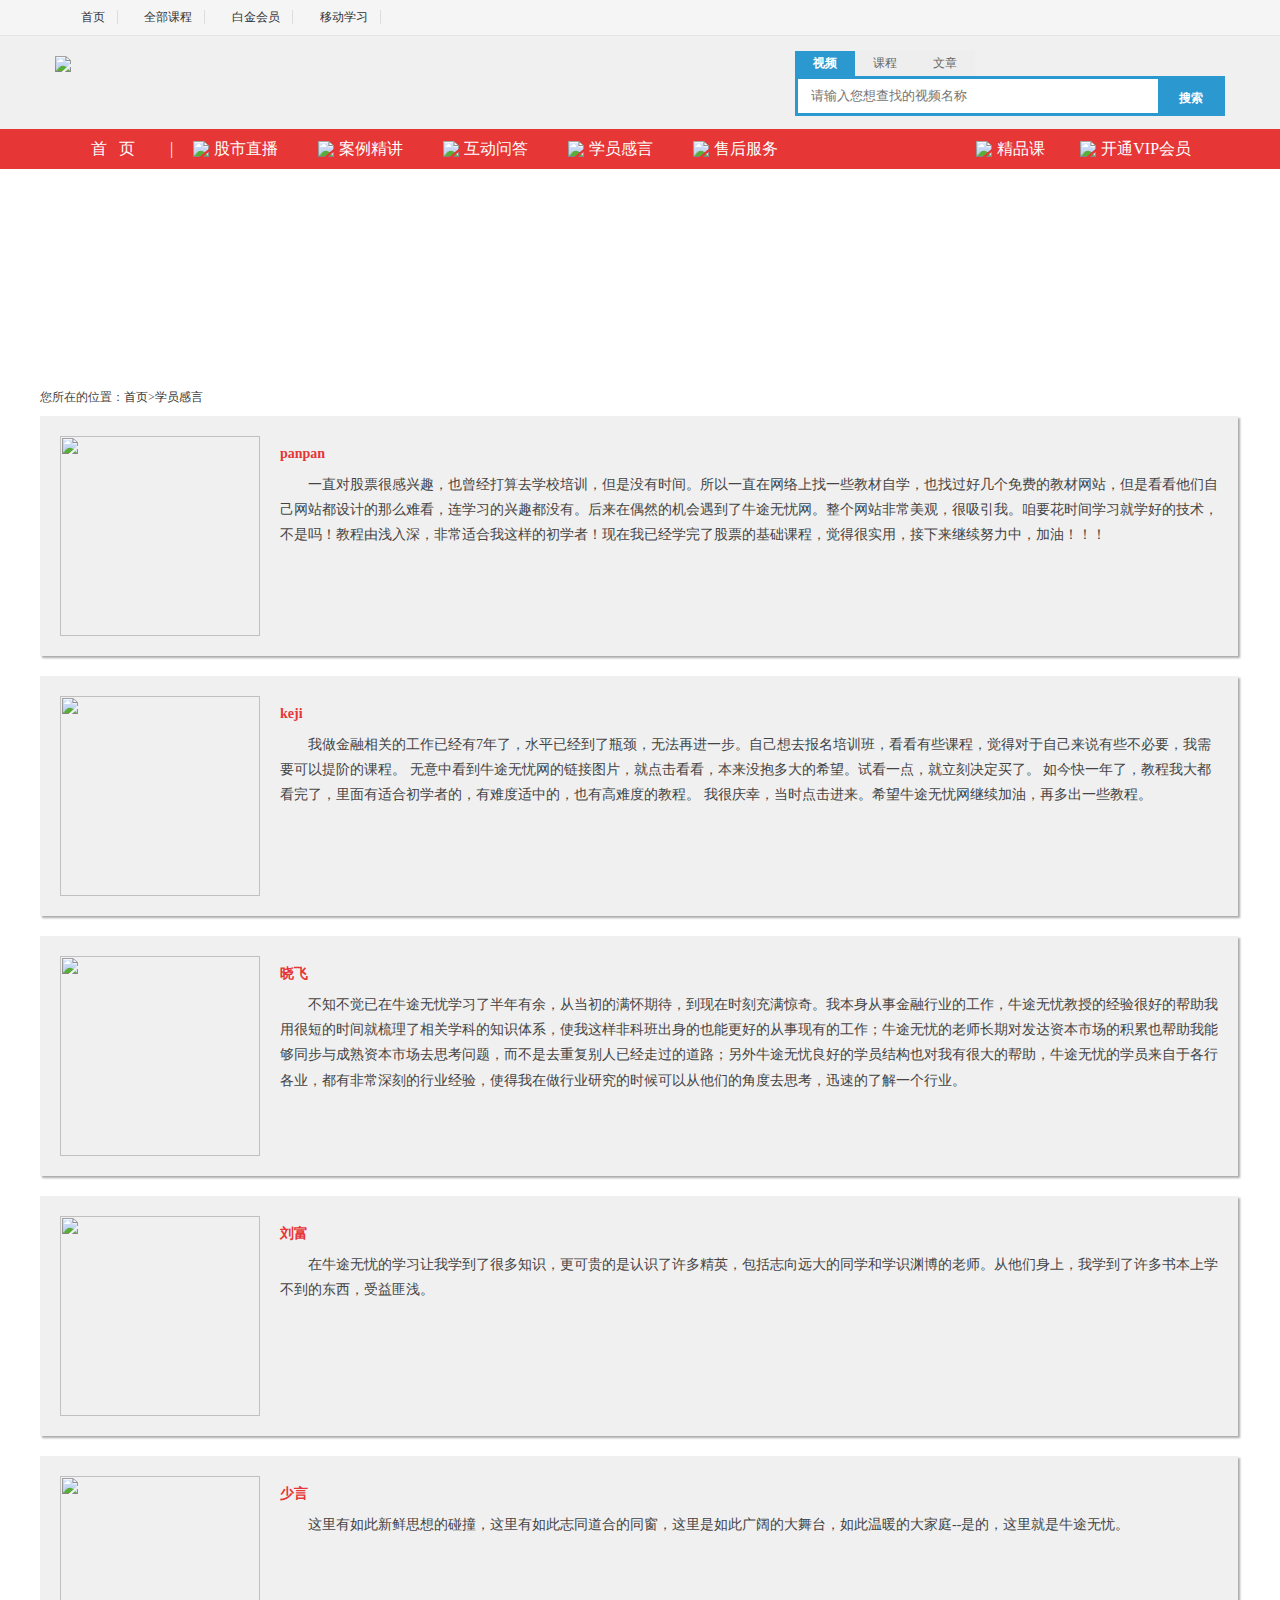
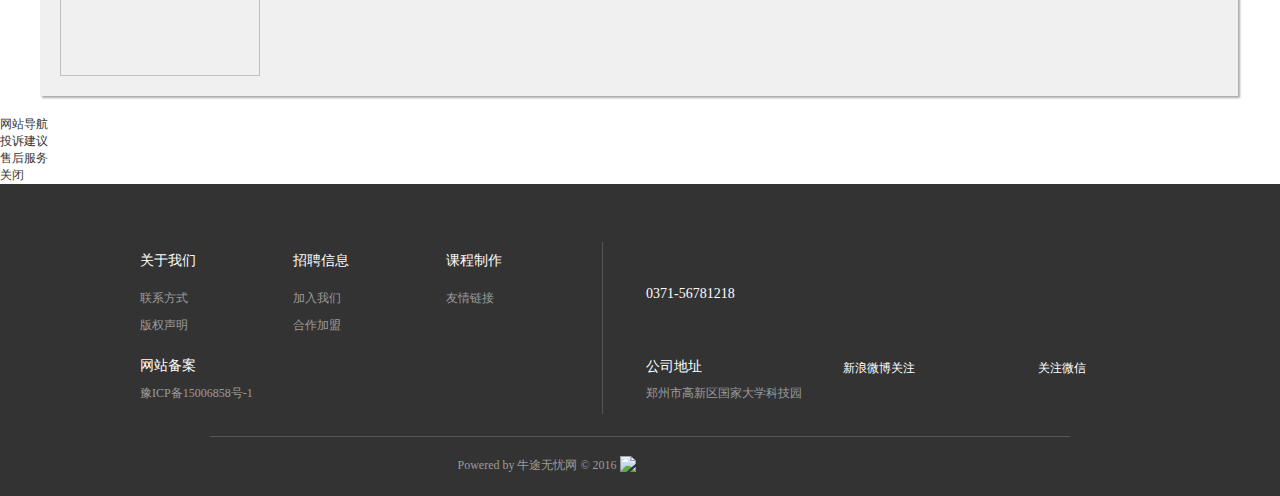
==== html/ganyan/index.html @ 325fbd1d "2017.5.17" ====
<!DOCTYPE html PUBLIC "-//W3C//DTD XHTML 1.0 Transitional//EN" "http://www.w3.org/TR/xhtml1/DTD/xhtml1-transitional.dtd">
<html xmlns="http://www.w3.org/1999/xhtml">
<head>
<meta name="viewport" content="width=device-width, initial-scale=1.0">
<meta name="applicable-device"content="pc,mobile">
<meta http-equiv="Content-Type" content="text/html; charset=utf-8" />
<meta http-equiv="X-UA-Compatible" content="IE=7" />
<title>学员感言</title>
<meta name="keywords" content="股票视频教程,股票学习网,理财教育网,股票知识讲座视频">
<meta name="description" content="牛途无忧网是国内专注于投资者教育的视频学习和视频直播平台，我们拥有最优秀的播主讲师、最丰富的学习内容、最高性价比的高清课程、最旺人气的直播互动社区。">
<link href="../../statics/css/ganyan.css" rel="stylesheet" type="text/css"/>
<link href="../../statics/css/basic-model.css" rel="stylesheet" type="text/css"/>
<link rel="shortcut icon" href="../../favicon.ico">
<link href="http://www.51niutu.com/statics/css/niutu.css" rel="stylesheet" type="text/css">
<script type="text/javascript" src="http://www.51niutu.com/statics/js/jquery.min.js"></script>
</head>
<body>
<!--头部开始-->
<div class="headerbg">
	<div class="content">
    	<ul>
			<li><a href="../"><img src="http://www.51niutu.com/statics/images/VIP/v1.png">首页</a></li>
			<li><a href="http://www.51niutu.com/index.php?m=content&c=index&a=lists&catid=89"><img src="http://www.51niutu.com/statics/images/VIP/v2.png">全部课程</a></li>
			<li style="background:url(http://www.51niutu.com/statics/images/VIP/v3.gif) no-repeat left center;margin-left:10px;"><a href="javascript:void()" class="a1">白金会员</a></li>
			<li style="background:url(http://www.51niutu.com/statics/images/VIP/mobile.png) no-repeat left center;margin-left:10px;"><a href="javascript:void()" class="a1">移动学习</a></li>
    	</ul>
		<div class="login-in">
			<span>
				<script type="text/javascript">document.write('<iframe src="http://www.51niutu.com/index.php?m=member&c=index&a=mini&forward='+encodeURIComponent(location.href)+'&siteid=1" allowTransparency="true"  width="300" height="24" frameborder="0" scrolling="no"></iframe>')</script>
			</span>
		</div>
    </div>
</div>
<div class="head-wrap">
    <div class="header">
        <div class="logo">
            <a href="http://www.51niutu.com/"><img src="http://www.51niutu.com/statics/images/logo3.png" /></a> 
        </div>
        <div class="search">
            <div class="lanren-search-form">
                <div id="search-bd" class="search-bd">
                    <ul>
                        <li class="selected">视频</li>
                        <li>课程</li>
                        <li>文章</li>						
                    </ul>
                </div>
                <div id="search-hd" class="search-hd">
                    <div class="search-bg"></div>
                    <form action="http://www.51niutu.com/index.php" method="get" target="_blank" id="s1" class="search-input">
                        <input type="hidden" name="m" value="search"/>
                        <input type="hidden" name="c" value="index"/ >
                        <input type="hidden" name="a" value="init"/>
                        <input type="hidden" name="typeid" value="128" id="typeid"/>
                        <input type="hidden" name="siteid" value="1" id="siteid"/>
                        <input type="text" class="text" name="q" id="q" placeholder="请输入您想查找的视频名称">
                        <button id="submit" class="btn-search" value="搜索">搜索</button>
                    </form>
                    <form action="http://www.51niutu.com/index.php" method="get" target="_blank" id="s2" class="search-input">
                        <input type="hidden" name="m" value="search"/>
                        <input type="hidden" name="c" value="index1"/ >
                        <input type="hidden" name="a" value="init"/>
                        <input type="hidden" name="siteid" value="1" id="siteid"/>
                        <input type="text" class="text" name="q" id="q" placeholder="请输入您想查找的课程名称">
                        <button id="submit" class="btn-search" value="搜索">搜索</button>
                    </form>
                    <form action="http://www.51niutu.com/index.php" method="get" target="_blank" id="s3" class="search-input">
                        <input type="hidden" name="m" value="search"/>
                        <input type="hidden" name="c" value="index"/ >
                        <input type="hidden" name="a" value="init"/>
                        <input type="hidden" name="typeid" value="1" id="typeid"/>
                        <input type="hidden" name="siteid" value="1" id="siteid"/>
                        <input type="text" class="text" name="q" id="q" placeholder="请输入您想查找的文章">
                        <button id="submit" class="btn-search" value="搜索">搜索</button>
                    </form>
                </div>
            </div>
            <script>
                $(function(){
                    //通用头部搜索切换
                    $('#search-hd .search-input').on('input propertychange',function(){
                        var val = $(this).val();
                        if(val.length > 0){
                            $('#search-hd .pholder').hide(0);
                        }else{
                            var index = $('#search-bd li.selected').index();
                            $('#search-hd .pholder').eq(index).show().siblings('.pholder').hide(0);
                        }
                    })
                    $('#search-bd li').click(function(){
                        var index = $(this).index();
                        $('#search-hd .pholder').eq(index).show().siblings('.pholder').hide(0);
                        $('#search-hd .search-input').eq(index).show().siblings('.search-input').hide(0);
                        $(this).addClass('selected').siblings().removeClass('selected');
                        $('#search-hd .search-input').val('');
                    });
                })
            </script>    
        </div>
        <div class="clear3"></div>  
    </div>
    <!--导航菜单开始-->
    <div class="nav-bar nav-red">
        <ul>
            <li class="home-page"><a href="http://www.51niutu.com/">首&nbsp;&nbsp;&nbsp;页</a></li>
            <li><span>|</span></li>
            <li class="nav-list"><a href="#"><img src="http://www.51niutu.com/statics/images/nav-pic/headnav-pic/zhibo.png"/>股市直播</a></li>
            <li class="nav-list"><a href="#"><img src="http://www.51niutu.com/statics/images/nav-pic/headnav-pic/anli.png"/>案例精讲</a></li>
            <li class="nav-list"><a href="http://www.51niutu.com/index.php?m=content&c=index&a=lists&catid=103"><img src="http://www.51niutu.com/statics/images/nav-pic/headnav-pic/wenda.png"/>互动问答</a></li>
            <li class="nav-list"><a href="#"><img src="http://www.51niutu.com/statics/images/nav-pic/headnav-pic/xueyuan.png"/>学员感言</a></li>
            <li class="nav-list"><a href="#"><img src="http://www.51niutu.com/statics/images/nav-pic/headnav-pic/shouhou.png"/>售后服务</a></li>
            <li class="nav-list nav-seperate"><a href="#"><img src="http://www.51niutu.com/statics/images/nav-pic/headnav-pic/jingpin.png"/>精品课</a></li>
            <li class="nav-list"><a href="http://www.51niutu.com/index.php?m=content&c=index&a=lists&catid=54"><img src="http://www.51niutu.com/statics/images/nav-pic/headnav-pic/vip.png"/>开通VIP会员</a></li>
        </ul>
    </div>
    <!--导航菜单结束-->
</div>
<!--头部结束-->
<!--main开始-->
<div class="main">
	<div class="student-word-title">
    	学员感言收录，持续更新中...
    </div>
    <p>您所在的位置：<a>首页</a>&gt;<a>学员感言</a></p>
	<ul class="student-word">
    	<li>
        	<img src="saf"/>
            <div class="student">
            	<p class="name">panpan</p>
            	<p class="word">一直对股票很感兴趣，也曾经打算去学校培训，但是没有时间。所以一直在网络上找一些教材自学，也找过好几个免费的教材网站，但是看看他们自己网站都设计的那么难看，连学习的兴趣都没有。后来在偶然的机会遇到了牛途无忧网。整个网站非常美观，很吸引我。咱要花时间学习就学好的技术，不是吗！教程由浅入深，非常适合我这样的初学者！现在我已经学完了股票的基础课程，觉得很实用，接下来继续努力中，加油！！！</p>
            </div>
        </li>
        <li>
        	<img src="saf"/>
            <div class="student">
            	<p class="name">keji</p>
            	<p class="word">我做金融相关的工作已经有7年了，水平已经到了瓶颈，无法再进一步。自己想去报名培训班，看看有些课程，觉得对于自己来说有些不必要，我需要可以提阶的课程。 无意中看到牛途无忧网的链接图片，就点击看看，本来没抱多大的希望。试看一点，就立刻决定买了。
如今快一年了，教程我大都看完了，里面有适合初学者的，有难度适中的，也有高难度的教程。 我很庆幸，当时点击进来。希望牛途无忧网继续加油，再多出一些教程。</p>
            </div>
        </li>
        <li>
        	<img src="saf"/>
            <div class="student">
            	<p class="name">晓飞</p>
            	<p class="word">不知不觉已在牛途无忧学习了半年有余，从当初的满怀期待，到现在时刻充满惊奇。我本身从事金融行业的工作，牛途无忧教授的经验很好的帮助我用很短的时间就梳理了相关学科的知识体系，使我这样非科班出身的也能更好的从事现有的工作；牛途无忧的老师长期对发达资本市场的积累也帮助我能够同步与成熟资本市场去思考问题，而不是去重复别人已经走过的道路；另外牛途无忧良好的学员结构也对我有很大的帮助，牛途无忧的学员来自于各行各业，都有非常深刻的行业经验，使得我在做行业研究的时候可以从他们的角度去思考，迅速的了解一个行业。</p>
            </div>
        </li>
        <li>
        	<img src="saf"/>
            <div class="student">
            	<p class="name">刘富</p>
            	<p class="word">在牛途无忧的学习让我学到了很多知识，更可贵的是认识了许多精英，包括志向远大的同学和学识渊博的老师。从他们身上，我学到了许多书本上学不到的东西，受益匪浅。</p>
            </div>
        </li>
        <li>
        	<img src="saf"/>
            <div class="student">
            	<p class="name">少言</p>
            	<p class="word">这里有如此新鲜思想的碰撞，这里有如此志同道合的同窗，这里是如此广阔的大舞台，如此温暖的大家庭--是的，这里就是牛途无忧。</p>
            </div>
        </li>
    </ul>
</div>
<!--main结束-->
<!--右侧悬浮开始-->
<div id="box-kefu">
    <div class="kefu-close"></div>
    <div class="kefu-open">
        <div>
        	<ul>
            	<li><a href="http://wpa.qq.com/msgrd?v=3&uin=918595590&site=qq&menu=yes" title="点击这里给我发消息" target="_blank"><i class="qq"></i>网站导航</a></li>
            	<li><a href="http://wpa.qq.com/msgrd?v=3&uin=918662627&site=qq&menu=yes" title="点击这里给我发消息" target="_blank"><i class="qq"></i>投诉建议</a></li>
           		<li><a href="http://wpa.qq.com/msgrd?v=3&uin=918669270&site=qq&menu=yes" title="点击这里给我发消息" target="_blank"><i class="qq"></i>售后服务</a></li>
        	</ul>
        </div>
        <a href="javascript:;" class="close">关闭</a>
    </div>
</div>
<script>var online= new Array();</script>
<script src="http://webpresence.qq.com/getonline?Type=1&645481746:1712816412:645481746:"></script>
<script>
	//在线客服 
	(function(tt){
		for(var i=0; i<online.length; i++){
			if(online[i]) jQuery("#box-kefu .qq").eq(i).addClass("online");
		}
		var _open = tt("#box-kefu").find(".kefu-open"),
			_close = tt("#box-kefu").find(".kefu-close");
		_open.find("a").hover(function(){
			$(this).stop(true,true).animate({paddingLeft:20},200).find("i").stop(true,true).animate({left:75},200);
		},function(){
			$(this).stop(true,true).animate({paddingLeft:35},200).find("i").stop(true,true).animate({left:10},200);
		});
		_close.click(function(){
			_close.animate({width:44},200,function(){
				_close.animate({width:0},200,function(){
					_open.animate({width:138},200);
				});
			});
		});
		 _open.find(".close").click(function(){
			_open.animate({width:148},200,function(){
				_open.animate({width:0},200,function(){
					_close.animate({width:80},200);
				});
			});
		});
	})(jQuery)
</script>
<!--右侧悬浮结束-->
<!--footer S-->
<div class="footer">
	<div class="footer-wrap">
		<div class="footer-left">
			<div class="footer-column">
				<a href="http://www.51niutu.com/index.php?m=content&c=index&a=lists&catid=2" target="_blank" class="title">关于我们</a> 
                <a href="http://www.51niutu.com/index.php?m=content&c=index&a=lists&catid=3" target="_blank">联系方式</a>
                <a href="http://www.51niutu.com/index.php?m=content&c=index&a=lists&catid=4" target="_blank">版权声明</a>
			</div>
			<div class="footer-column">
            	<a href="http://www.51niutu.com/index.php?m=content&c=index&a=lists&catid=5" target="_blank" class="title">招聘信息</a> 
                <a href="http://www.51niutu.com/index.php?m=content&c=index&a=lists&catid=53" target="_blank">加入我们</a>
                <a href="http://www.51niutu.com/index.php?m=content&c=index&a=lists&catid=56" target="_blank">合作加盟</a>
           	</div>
			<div class="footer-column">
            	<a href="http://www.51niutu.com/index.php?m=content&c=index&a=lists&catid=58" target="_blank" class="title">课程制作</a> 
               	<a href="http://www.51niutu.com/index.php?m=link" target="_blank">友情链接</a>
			</div>
			<div class="footer-notice">
				<h3>网站备案</h3>
				<p>豫ICP备15006858号-1</p>
			</div>
		</div>
		<div class="footer-right">
			<div class="footer-column">
				<i class="phone-icon"></i>
				<h3>0371-56781218</h3>
				<span>公司地址</span>
				<p class="phone-notice">郑州市高新区国家大学科技园</p>
			</div>
			<div class="footer-column">
				<div class="quickmark-icon common-icons-quickmark"></div>
				<h4 class="webcat-notice">新浪微博关注</h4>
			</div>
			<div class="footer-column">
				<div class="quickmark-icon1 common-icons-quickmark"></div>
				<h4 class="webcat-notice">关注微信</h4>
			</div>
		</div>
	</div>
	<div class="footer-split-line"></div>
	<div class="footer-box">
		Powered by 牛途无忧网 &copy; 2016 <a href="http://www.baidu.com/s?ie=utf-8&f=8&rsv_bp=1&tn=baidu&wd=51niutu.com%E7%99%BE%E5%BA%A6%E4%BF%A1%E8%AA%89%E6%A1%A3%E6%A1%88&oq=%E7%99%BE%E5%BA%A6%E4%BF%A1%E8%AA%89%E6%A1%A3%E6%A1%88&rsv_pq=93b9ffb50000c06b&rsv_t=c1a44G7MN9S%2BWRyDTSdSfzc7RlSjDbB3RQmTa9I%2FsMNZC12Y%2BjAQ%2BBKrL60&rsv_enter=0&inputT=1094&rsv_sug3=7&rsv_sug1=6&bs=%E7%99%BE%E5%BA%A6%E4%BF%A1%E8%AA%89%E6%A1%A3%E6%A1%88#vmp-rz
" target="_blank"><img src="http://www.51niutu.com/statics/images/bd_xy.png" height="25"></a>
		<script type="text/javascript">
			var cnzz_protocol = (("https:" == document.location.protocol) ? " https://" : " http://");
			document.write(unescape("%3Cspan id='cnzz_stat_icon_3539230'%3E%3C/span%3E%3Cscript src='" + cnzz_protocol + "s23.cnzz.com/stat.php%3Fid%3D3539230%26show%3Dpic1' type='text/javascript'%3E%3C/script%3E"));
        </script>
	</div>
</div>
<!--footer E--> 
<div id="top"></div>
<script type="text/javascript" src="../../statics/js/top.js"></script>
<script type="text/javascript" src="http://www.51niutu.com/statics/js/cookie.js"></script>
</body>
</html>
---- statics/css/ganyan.css ----
@charset "utf-8";
/* CSS Document */
.main{width:1200px;margin:0 auto;}
.student-word-title{ background: url(../images/heiban.jpg) no-repeat;height:180px; background-size:100% 100%; margin:5px 0; padding:30px 0 0 50px;font-size:20px;  font-weight:600;color:#fff;}
.student-word{margin:10px 0}
.student-word li{height: auto;overflow: hidden;background: #f0f0f0;box-shadow: 2px 2px 2px #aaa;margin: 0 2px 20px 0;padding: 20px;}
.student-word li img{float:left;width:200px;height:200px;}
.student-word li .student{ margin-left:220px;}
.student-word li .student .name{font-size: 14px;font-weight: bold;color:#e63636;height: 36px;line-height: 36px;}
.student-word li .student .word{font-size: 14px;line-height: 1.8;text-indent:2em;}
#s3{display:none;}
---- statics/css/basic-model.css ----
@charset "utf-8";
/* CSS Document */
*{margin:0;padding:0;}
body{font-family:"微软雅黑";color:#444;font-size:12px;}
ul{list-style:none;}
a{color:#333;text-decoration:none;}
a:hover{color:#f60;text-decoration:none;}
img{border:none;}
.clear3{clear:both;height:3px;}
/*顶部*/
.headerbg{width:100%;background:#f5f5f5;border-bottom:1px solid #e5e5e5;}
.headerbg .content{height:35px;background-color:#f5f5f5;width:1170px;margin:0 auto;}
.headerbg ul li{float:left;color:#666;height:35px;line-height:35px;zoom:1;list-style:none;}
.headerbg ul li a{border-right:1px solid #ddd;padding:0 12px;}
.headerbg ul li .a1{margin-left:5px;}
.headerbg ul li a img{width:14px;height:14px;position:relative;top:2px;right:2px;}
.headerbg .login-in{float:right;}
.headerbg .login-in span{float:right;color:#004499;}
/*头部：logo，搜索，顶部导航*/
.head-wrap{overflow:hidden;background:#F0F0F0;height:113px;padding-top:20px;}
.header{width:1170px;margin:0 auto;}
.header .logo{float:left;background-position:right -10px;background-repeat:no-repeat;padding-right:20px;height:70px; text-align:center;*font-size:40px;}
.header .logo a{display:table-cell;vertical-align:middle;text-align:center;*display:block;height:70px;float:left}
.header .search{float:right;width:430px;_width:auto;height:60px;position:relative;margin-top:-5px;}
.lanren-search-form{width:430px;overflow:hidden;}
.lanren-search-form .search-bd{height:25px;}
.lanren-search-form .search-bd li{font-size:12px;width:60px;height:25px;line-height:25px;text-align:center;float:left;cursor:pointer;background-color:#eee;color:#666;}
.lanren-search-form .search-bd li.selected{color:#fff;font-weight:700;background-color:#2b98d0;}
.lanren-search-form .search-hd{height:34px;background-color:#2b98d0;padding:3px;position:relative;}
.lanren-search-form .search-hd .search-input{width:360px;height:22px;line-height:22px;padding:6px 0;background:none;text-indent:10px;border:0;outline:none;position:relative;left:3px;top:0;z-index:5;#margin-left:-10px;}
.lanren-search-form .search-hd .search-input .text{width:345px;height:22px;line-height:22px;background:none;border:0;outline:none;}
.lanren-search-form .search-hd .btn-search{width:70px;height:34px;line-height:34px;position:absolute;top:2px;border:0;z-index:6;cursor:pointer;font-size:12px;color:#fff;font-weight:700;background:none;outline:none;}
.lanren-search-form .search-hd .s2,.lanren-search-form .search-hd #s2{display:none;}
.lanren-search-form .search-bg{width:360px;height:34px;background-color:#fff;position:absolute;left:3px;top:3px;z-index: 1;}
.header .search .button{ white-space:nowrap;background:url(../images/search.png) no-repeat;border:0;width:40px;height: 41px;cursor:pointer;}
.nav-bar{width:100%;height:40px;line-height:40px;text-align:center;font-size:16px;background:#2b98d0;clear:both;}
.nav1170{width:1170px;margin:0 auto;}
.nav-red{background:#e63636;}
.nav-grey{background:#797979;}
.nav-bar ul{width:1170px;margin:0 auto;}
.nav-bar li{float:left;list-style:none;}
.nav-bar li.home-page{width:115px;}
.nav-bar li.nav-list{width:125px;}
.nav-bar li.nav-seperate{margin-left:150px;}
.nav-bar li span{color:#fff;}
.nav-bar a{display:block;text-decoration:none;color:#FFF;}
.nav-bar a img{width:18px;margin:0 5px -3px 0;}
.nav-bar a:hover{color:#fef600;text-decoration:none;}
/*footer*/
.footer{height:312px;width:100%;background-color:#333;margin:0 auto;}
.footer .footer-wrap{width:1000px;height: 194px;margin: 0 auto;padding-top: 58px;}
.footer .footer-wrap>.footer-left{display: inline-block;float: left;width: 462px;height: 172px;border-right: solid 1px #555555;}
.footer .footer-wrap .footer-column{display: inline-block;width: 150px;height: 105px;vertical-align: top;padding-top: 10px;}
.footer .footer-wrap .footer-column .title{ color: #ffffff; padding-bottom: 20px; font-size: 14px; font-weight: 500; }
.footer .footer-wrap .footer-column a{ display: block; color: #9b9b9b; padding-bottom: 10px; font-size: 12px; cursor: default; }
.footer .footer-wrap>.footer-right{ display: inline-block; float: right; width: 494px; height: 172px; margin-left: 40px; }
.footer .footer-wrap>.footer-right .footer-column{ width: 180px; }
.footer .footer-wrap .footer-column{ display: inline-block; width: 150px; height: 105px; vertical-align: top; padding-top: 10px; cursor: pointer; }
.footer .footer-wrap .footer-right i{ width: 22px; height: 22px; padding-bottom: 12px; background: url('../images/tell.png') no-repeat -550px 0; display: block; }
.footer .footer-wrap>.footer-right h3{ color: #ffffff; font-size: 14px; font-weight: 500; padding-bottom: 10px; }
.footer .footer-wrap>.footer-right span{ position: relative; top: 46px; color: #ffffff; font-size: 14px; font-weight: 500; padding-bottom: 8px; }
.footer .footer-wrap>.footer-right .phone-notice{ padding-top: 43px; }
.footer .footer-wrap>.footer-right .footer-column:nth-child(3){ width: 120px; }
.footer .footer-wrap>.footer-right .quickmark-icon{ width: 100px; height: 100px; background: url('../images/xl.png') no-repeat; }
.footer .footer-wrap>.footer-right .quickmark-icon1{ width: 100px; height: 100px; background: url('../images/wx.jpg') no-repeat; }
.footer .footer-wrap>.footer-right .webcat-notice{ padding-top: 8px; width: 100px; color: #ffffff; text-align: center; font-size: 12px; font-weight: 500; }
.footer .footer-split-line { width: 860px; margin: 0 auto !important; border-top: solid 1px #555555; }
.footer .footer-box { width: 365px; color: #9b9b9b; margin: 0 auto !important; line-height: 56px; overflow: hidden; font-size: 12px; }
.footer .footer-wrap>.footer-right .phone-notice{padding-top: 43px;}
.footer .footer-wrap>.footer-right p{color: #9b9b9b; margin-top: 12px; font-size: 12px;}
.footer .footer-wrap>.footer-left .footer-notice{width: 402px;}
.footer .footer-wrap>.footer-left .footer-notice h3{color: #ffffff; font-size: 14px; font-weight: 500; padding-bottom: 10px;}
.footer .footer-wrap>.footer-left .footer-notice p{color: #9b9b9b; font-size: 12px; line-height: 16px;}
.footer-box img{ vertical-align: sub;}
/*返回顶部*/
.back-to-top{position:fixed;bottom:30px;right:15px;display:none;cursor:pointer;}
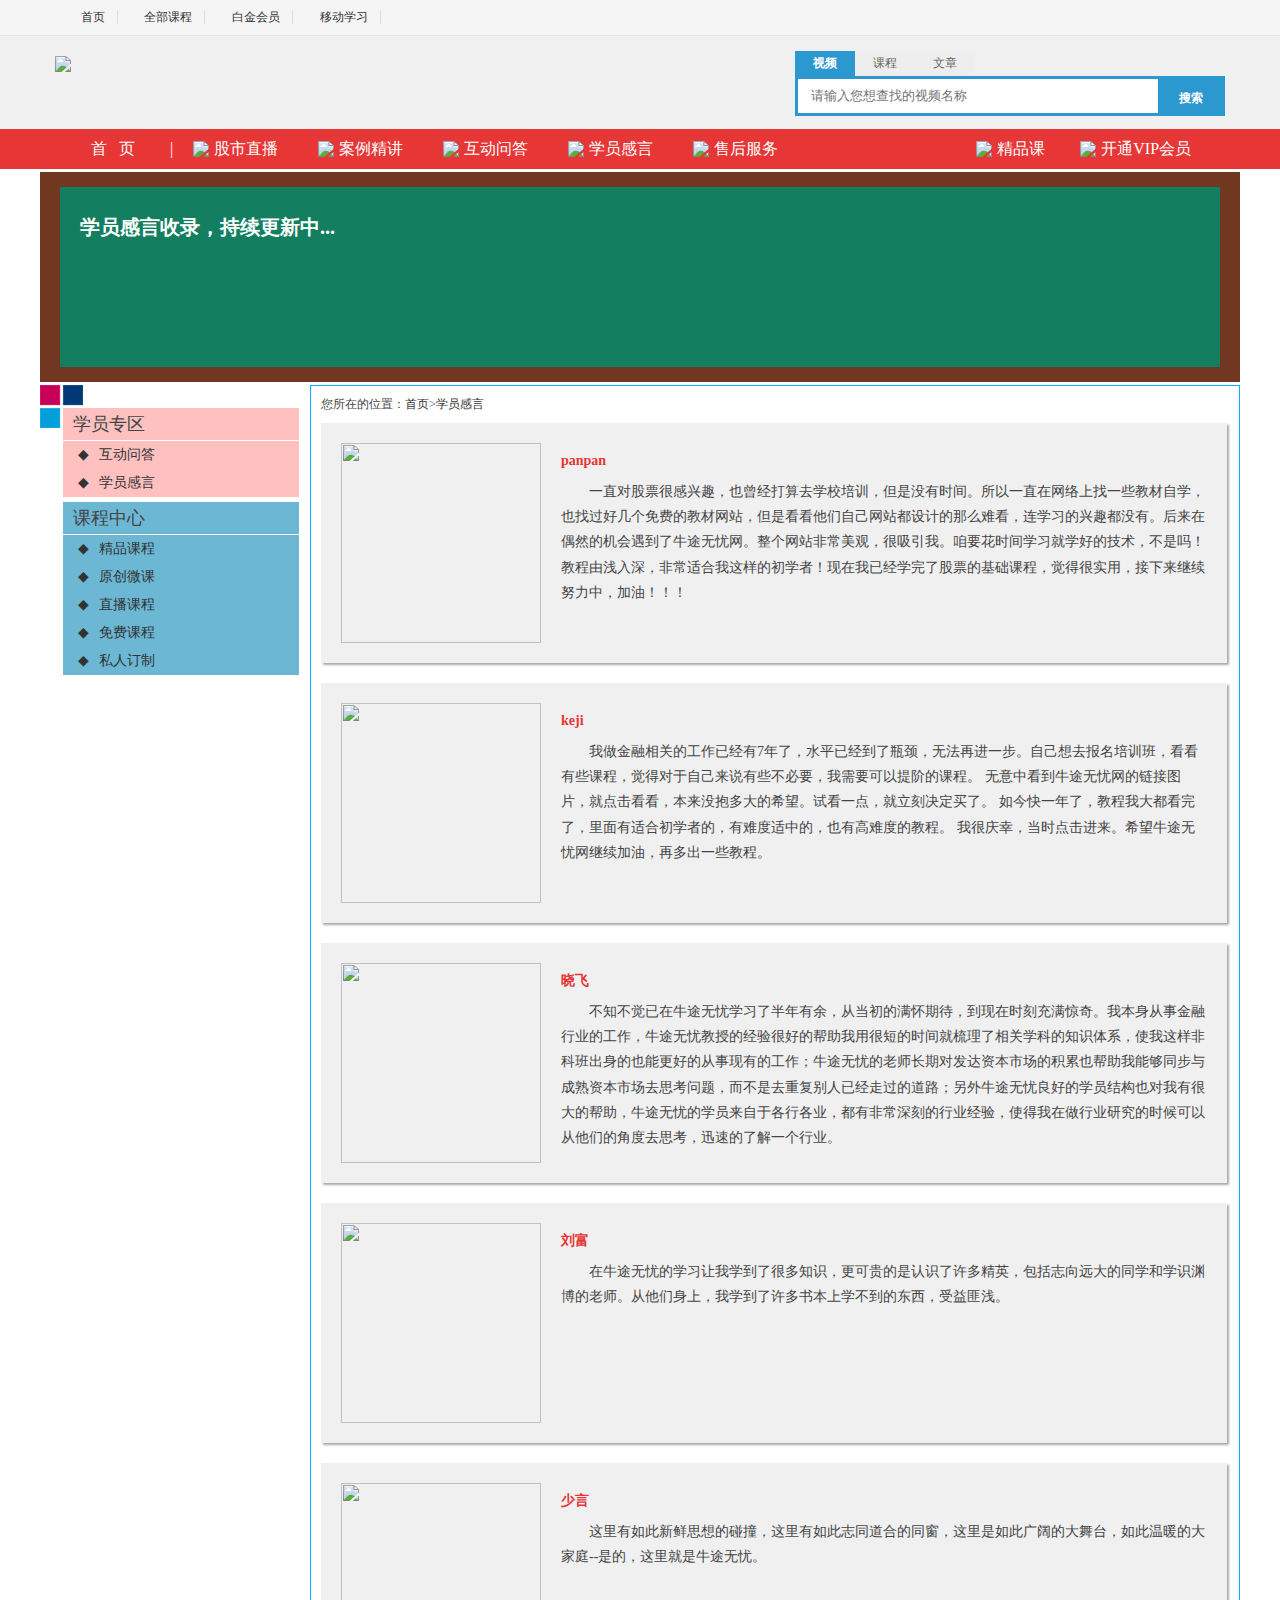
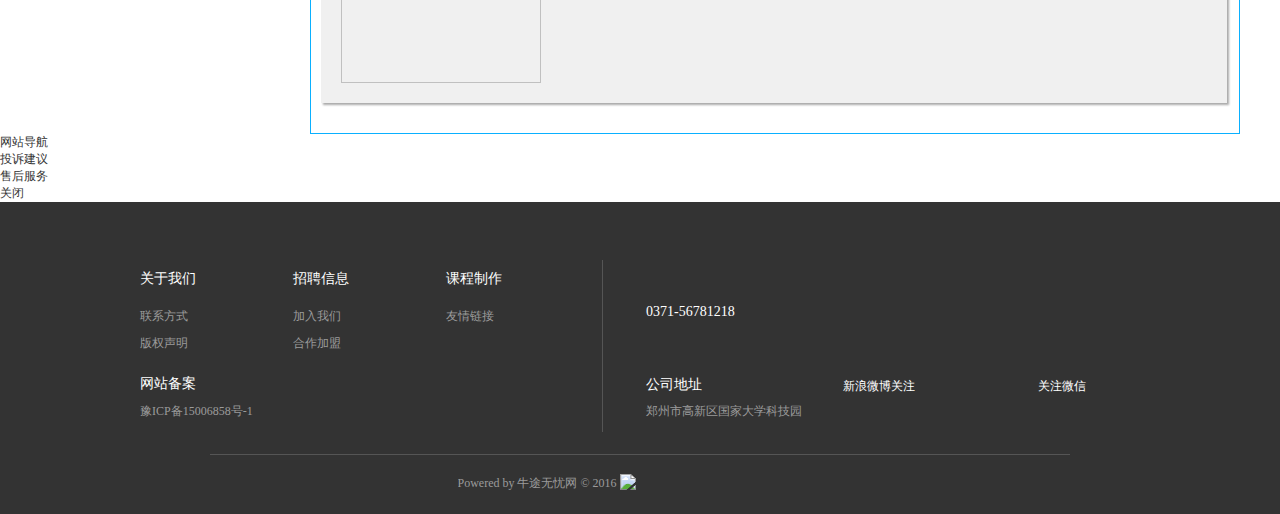
==== commit 468bf7b1: "5.8.1" ====
--- a/html/ganyan/index.html
+++ b/html/ganyan/index.html
@@ -6,12 +6,10 @@
 <meta http-equiv="Content-Type" content="text/html; charset=utf-8" />
 <meta http-equiv="X-UA-Compatible" content="IE=7" />
 <title>学员感言</title>
-<meta name="keywords" content="股票视频教程,股票学习网,理财教育网,股票知识讲座视频">
-<meta name="description" content="牛途无忧网是国内专注于投资者教育的视频学习和视频直播平台，我们拥有最优秀的播主讲师、最丰富的学习内容、最高性价比的高清课程、最旺人气的直播互动社区。">
-<link href="../../statics/css/ganyan.css" rel="stylesheet" type="text/css"/>
 <link href="../../statics/css/basic-model.css" rel="stylesheet" type="text/css"/>
+<link href="../../statics/css/single-page.css" rel="stylesheet" type="text/css"/>
+<link href="http://www.51niutu.com/statics/css/niutu.css" rel="stylesheet" type="text/css">
 <link rel="shortcut icon" href="../../favicon.ico">
-<link href="http://www.51niutu.com/statics/css/niutu.css" rel="stylesheet" type="text/css">
 <script type="text/javascript" src="http://www.51niutu.com/statics/js/jquery.min.js"></script>
 </head>
 <body>
@@ -118,11 +116,31 @@
 <!--头部结束-->
 <!--main开始-->
 <div class="main">
-	<div class="student-word-title">
+	<div class="student-banner">
     	学员感言收录，持续更新中...
     </div>
-    <p>您所在的位置：<a>首页</a>&gt;<a>学员感言</a></p>
-	<ul class="student-word">
+    <div class="student-left">
+        <div class="ul ul2">
+        	<h3>学员专区</h3>
+            <ul>
+                <li><a href="#"><span>◆</span>互动问答</a></li>
+                <li><a href="#"><span>◆</span>学员感言</a></li>
+            </ul>
+        </div>
+        <div class="ul ul1">
+        	<h3>课程中心</h3>
+            <ul>
+                <li><a href="#"><span>◆</span>精品课程</a></li>
+                <li><a href="#"><span>◆</span>原创微课</a></li>
+                <li><a href="#"><span>◆</span>直播课程</a></li>
+                <li><a href="#"><span>◆</span>免费课程</a></li>
+                <li><a href="#"><span>◆</span>私人订制</a></li>
+            </ul>
+        </div>
+    </div>
+    <div class="student-right">
+    	<p>您所在的位置：<a>首页</a>&gt;<a>学员感言</a></p>
+		<ul class="student-word">
     	<li>
         	<img src="saf"/>
             <div class="student">
@@ -160,6 +178,7 @@
             </div>
         </li>
     </ul>
+    </div>
 </div>
 <!--main结束-->
 <!--右侧悬浮开始-->
--- a/statics/css/basic-model.css
+++ b/statics/css/basic-model.css
@@ -3,7 +3,7 @@
 *{margin:0;padding:0;}
 body{font-family:"微软雅黑";color:#444;font-size:12px;}
 ul{list-style:none;}
-a{color:#333;text-decoration:none;}
+a{color:#333;text-decoration:none;-webkit-transition:color 0.4s ease;-moz-transition:color 0.4s ease;-o-transition:color 0.4s ease;transition:color 0.4s ease;}
 a:hover{color:#f60;text-decoration:none;}
 img{border:none;}
 .clear3{clear:both;height:3px;}
--- a/statics/css/single-page.css
+++ b/statics/css/single-page.css
@@ -0,0 +1,117 @@
+@charset "utf-8";
+/* CSS Document */
+/*单页公共区*/
+.wrap1200,.main{width:1200px;margin:0 auto;position:relative;}
+
+/*股民学校开始*/
+.section{width:100%;}
+.wrap1200 h2{padding:35px 0 0 110px;font-size:30px;font-weight:400;color:#968969;}
+.wrap1200 h2 b{display:block;position:absolute;top:-80px;}
+.wrap1200::before{content:"";width:0;height:100%;border-right:6px solid #b4b4b4;position:absolute;left:37px;top:0;z-index:10;}
+.wrap1200::after{content:"";width:80px;overflow:hidden;height:80px;position:absolute;left:0;top:15px;z-index:12;}
+.school-banner{ background:url(../images/single-page/banner.gif) no-repeat center center;width:100%;height:200px;}
+.bg1{background:url(../images/single-page/jiantou.png) no-repeat center center;background-color:#F0F0F0;height:268px;}
+.bg2{background:#f5f5f5;}
+/*股民成长路线*/
+.item1{height:268px;}
+.item1 p{padding-left:120px;font-size:16px;}
+.item1 a{font-size:24px;font-family:黑体;text-shadow:#333 0px 3px 5px;position:absolute;}
+.item1 a:hover{text-shadow:#008bdd 0px 5px 5px;color:#008bdd;}
+.item1 .step1{top:170px;left:290px;}
+.item1 .step01{top:215px;left:290px;}
+.item1 .step2{top:110px;left:525px;}
+.item1 .step02{top:155px;left:525px;}
+.item1 .step3{top:55px;left:750px;}
+.item1 .step03{top:100px;left:750px;}
+.item1::after{background: url(../images/single-page/school-icon1.png) no-repeat;}
+/*最新课程*/
+.item2 ul{width:1060px;padding:30px 0 25px 110px;overflow:hidden;}
+.item2 li{width: 318px;height:296px;border:1px solid #d6d6d6;float:left;overflow:hidden;box-shadow:0 4px 8px #cecdcd;background:#fff;padding:15px 10px;margin:0 13px 14px 0;position:relative;}
+.item2 li img{width:318px;height:163px;overflow:hidden;}
+.item2 li span{white-space:nowrap;text-overflow:ellipsis;overflow:hidden;width:100%;font-size:18px;display:inline-block;
+padding-top:14px;height:38px;}
+.item2 li p{color:#666;font-size:14px;line-height: 24px;}
+.item2 li:hover{box-shadow:0 8px 16px #b1abab;}
+.item2::after{background: url(../images/single-page/school-icon2.png) no-repeat;}
+/*入门课程*/
+.item3 ul{width:1060px;padding:30px 0 25px 110px;overflow:hidden;}
+.item3 li{width:338px;border:1px solid #d6d6d6;float:left;overflow:hidden;box-shadow:0 4px 8px #cecdcd;background:#fff;margin:0 13px 14px 0;height:405px;border-radius:4px 4px 0 0;position:relative;}
+.item3 li:hover{box-shadow:0 8px 16px #b1abab;}
+.item3 li h3{width:100%;height:81px;font-size:26px;text-align:center;line-height:81px;background:#d89c9c;-webkit-transition:background 0.4s ease;-moz-transition:background 0.4s ease;-o-transition:background 0.4s ease;transition:background 0.4s ease;}
+.item3 li h3 a{color:#fff;}
+.item3 li h3:hover{background:#d67373;}
+.item3 li .text{padding:25px 12px 25px;overflow:hidden;}
+.item3 li p.intro{height:28px;font-size:18px;}
+.item3 li p.intro-text{font-size:14px;color:#666;line-height:24px;margin-bottom:15px;width:100%;height:48px;overflow:hidden;text-overflow:-o-ellipsis-lastline;text-overflow:ellipsis;display:-webkit-box;-webkit-line-clamp:2;-webkit-box-orient:vertical;}
+.item3 li span{display:block;height:32px;font-size:16px;white-space:nowrap;text-overflow:ellipsis;overflow:hidden;width:103%;}
+.item3 li i.more{display:block;position:absolute;bottom:24px;right:15px;padding-top:5px;text-align:right;font-size:12px;font-style:normal;}
+.item3 li i.more a{color:#999;}
+.item3 li i.more a:hover{color:#f60;}
+.item3::after{background: url(../images/single-page/school-icon3.png) no-repeat;}
+/*进阶课程*/
+.item3.item4 li h3{background:#d67373;}
+.item3.item4 li h3:hover{background:#c55656;}
+.item4::after{background: url(../images/single-page/school-icon4.png) no-repeat;}
+/*实战课程*/
+.item3.item5 li h3{background:#c55656;}
+.item3.item5 li h3:hover{background:#bd3a3a;}
+.item5::after{background: url(../images/single-page/school-icon5.png) no-repeat;}
+/*炒股秘籍*/
+.item3.item6 li h3{background:#bd3a3a;}
+.item3.item6 li h3:hover{background:#ca0101;}
+.item6::after{background: url(../images/single-page/school-icon6.png) no-repeat;}
+/*侧边导航*/
+.school-guid{width:122px;height:360px;background:url(../images/single-page/jiantou-left1.png) no-repeat center center;position:fixed;left:50%;margin-left:580px;top:369px;}
+.school-guid a{position:absolute;width:20px;line-height:1;font-size:18px;font-family:黑体;text-shadow:#333 3px 0px 5px;position:absolute;}
+.school-guid a:hover{text-shadow:#008bdd 5px 0px 5px;color:#008bdd;}
+.school-guid .guid0{top:172px;left:25px;}
+.school-guid .guid1{top:266px;left:28px;}
+.school-guid .guid2{top:160px;left:58px;}
+.school-guid .guid3{top:48px;left:85px;}
+.school-guid .guid4{top:65px;left:52px;}
+.school-guid .top{margin-top:360px;margin-left:-12px;width:80px;font-size:18px;font-family:黑体;text-shadow:#333 0px 3px 5px;cursor:pointer;display:none;}
+.school-guid .top:hover{text-shadow:#008bdd 0px 5px 5px;color:#008bdd;}
+/*股民学校结束*/
+
+/*学员感言开始*/
+.student-banner{background:#137f60;border:15px solid #723720;border-left-width:20px;border-right-width:20px;height:180px;margin:3px 0;text-indent:1em;font-size:20px;font-weight:600;color:#fff;line-height:80px;}
+.student-left{float:left;width:236px;background:url(../images/single-page/square1.png) no-repeat left top;padding: 18px 0 0 23px;}
+.student-left .ul{background:#ffc0c0;margin:5px 0;}
+.student-left .ul h3{font-size:18px;border-bottom:1px solid #fff;height:32px;font-weight:400;line-height:32px;padding-left:10px;}
+.student-left .ul li{font-size:14px;line-height:2;border-radius:3px;padding:0 15px; transition:background 0.4s ease;}
+.student-left .ul li a{display:block;}
+.student-left .ul li span{padding-right:10px;}
+.student-left .ul li:hover{background:#f37676;}
+.student-left .ul.ul1 li:hover{background:#013976;}
+.student-left .ul li:hover a{color:#fff;}
+.ul.ul1{background:#6bb7d4;}
+.student-right{margin-left:270px;border:1px solid #0ab0ff;padding:10px;}
+
+.student-word{margin:10px 0}
+.student-word li{height: auto;overflow: hidden;background: #f0f0f0;box-shadow: 2px 2px 2px #aaa;margin: 0 2px 20px 0;padding: 20px;}
+.student-word li img{float:left;width:200px;height:200px;}
+.student-word li .student{ margin-left:220px;}
+.student-word li .student .name{font-size: 14px;font-weight: bold;color:#e63636;height: 36px;line-height: 36px;}
+.student-word li .student .word{font-size: 14px;line-height: 1.8;text-indent:2em;}
+#s3{display:none;}
+
+
+
+
+
+
+
+
+
+
+
+
+
+
+
+
+
+
+
+
+
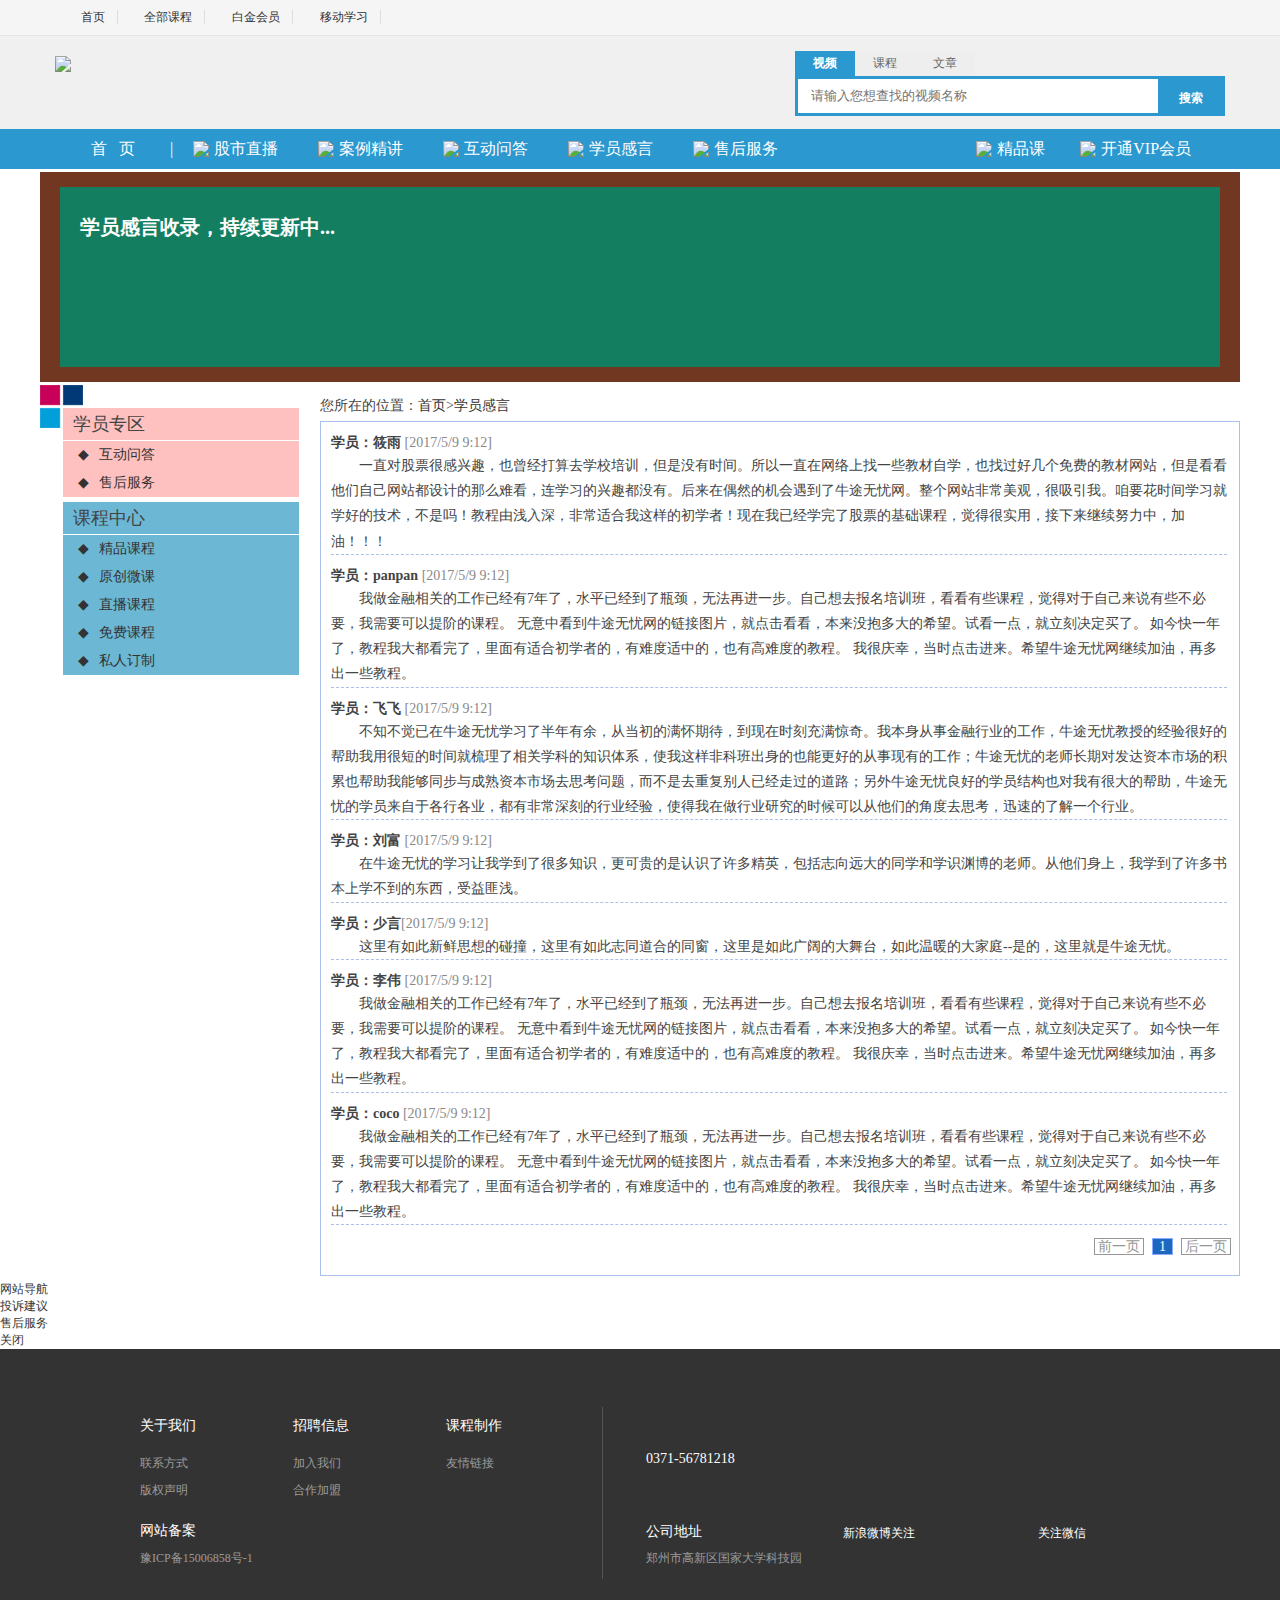
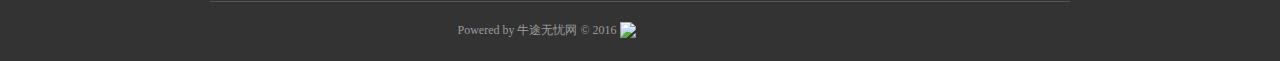
==== commit c7209e2b: "5.9.1" ====
--- a/html/ganyan/index.html
+++ b/html/ganyan/index.html
@@ -98,7 +98,7 @@
         <div class="clear3"></div>  
     </div>
     <!--导航菜单开始-->
-    <div class="nav-bar nav-red">
+    <div class="nav-bar">
         <ul>
             <li class="home-page"><a href="http://www.51niutu.com/">首&nbsp;&nbsp;&nbsp;页</a></li>
             <li><span>|</span></li>
@@ -123,8 +123,8 @@
         <div class="ul ul2">
         	<h3>学员专区</h3>
             <ul>
-                <li><a href="#"><span>◆</span>互动问答</a></li>
-                <li><a href="#"><span>◆</span>学员感言</a></li>
+                <li><a href="http://www.51niutu.com/index.php?m=content&c=index&a=lists&catid=103"><span>◆</span>互动问答</a></li>
+                <li><a href="#"><span>◆</span>售后服务</a></li>
             </ul>
         </div>
         <div class="ul ul1">
@@ -139,45 +139,58 @@
         </div>
     </div>
     <div class="student-right">
-    	<p>您所在的位置：<a>首页</a>&gt;<a>学员感言</a></p>
-		<ul class="student-word">
-    	<li>
-        	<img src="saf"/>
-            <div class="student">
-            	<p class="name">panpan</p>
-            	<p class="word">一直对股票很感兴趣，也曾经打算去学校培训，但是没有时间。所以一直在网络上找一些教材自学，也找过好几个免费的教材网站，但是看看他们自己网站都设计的那么难看，连学习的兴趣都没有。后来在偶然的机会遇到了牛途无忧网。整个网站非常美观，很吸引我。咱要花时间学习就学好的技术，不是吗！教程由浅入深，非常适合我这样的初学者！现在我已经学完了股票的基础课程，觉得很实用，接下来继续努力中，加油！！！</p>
-            </div>
-        </li>
-        <li>
-        	<img src="saf"/>
-            <div class="student">
-            	<p class="name">keji</p>
-            	<p class="word">我做金融相关的工作已经有7年了，水平已经到了瓶颈，无法再进一步。自己想去报名培训班，看看有些课程，觉得对于自己来说有些不必要，我需要可以提阶的课程。 无意中看到牛途无忧网的链接图片，就点击看看，本来没抱多大的希望。试看一点，就立刻决定买了。
-如今快一年了，教程我大都看完了，里面有适合初学者的，有难度适中的，也有高难度的教程。 我很庆幸，当时点击进来。希望牛途无忧网继续加油，再多出一些教程。</p>
-            </div>
-        </li>
-        <li>
-        	<img src="saf"/>
-            <div class="student">
-            	<p class="name">晓飞</p>
-            	<p class="word">不知不觉已在牛途无忧学习了半年有余，从当初的满怀期待，到现在时刻充满惊奇。我本身从事金融行业的工作，牛途无忧教授的经验很好的帮助我用很短的时间就梳理了相关学科的知识体系，使我这样非科班出身的也能更好的从事现有的工作；牛途无忧的老师长期对发达资本市场的积累也帮助我能够同步与成熟资本市场去思考问题，而不是去重复别人已经走过的道路；另外牛途无忧良好的学员结构也对我有很大的帮助，牛途无忧的学员来自于各行各业，都有非常深刻的行业经验，使得我在做行业研究的时候可以从他们的角度去思考，迅速的了解一个行业。</p>
-            </div>
-        </li>
-        <li>
-        	<img src="saf"/>
-            <div class="student">
-            	<p class="name">刘富</p>
-            	<p class="word">在牛途无忧的学习让我学到了很多知识，更可贵的是认识了许多精英，包括志向远大的同学和学识渊博的老师。从他们身上，我学到了许多书本上学不到的东西，受益匪浅。</p>
-            </div>
-        </li>
-        <li>
-        	<img src="saf"/>
-            <div class="student">
-            	<p class="name">少言</p>
-            	<p class="word">这里有如此新鲜思想的碰撞，这里有如此志同道合的同窗，这里是如此广阔的大舞台，如此温暖的大家庭--是的，这里就是牛途无忧。</p>
-            </div>
-        </li>
-    </ul>
+    	<p>您所在的位置：<a href="#">首页</a>&gt;<a href="#">学员感言</a></p>
+		<ul>
+            <li>
+                <div class="student">
+                    <p class="name">学员：筱雨 <span class="time">[2017/5/9 9:12]</span></p>
+                    <p class="word">一直对股票很感兴趣，也曾经打算去学校培训，但是没有时间。所以一直在网络上找一些教材自学，也找过好几个免费的教材网站，但是看看他们自己网站都设计的那么难看，连学习的兴趣都没有。后来在偶然的机会遇到了牛途无忧网。整个网站非常美观，很吸引我。咱要花时间学习就学好的技术，不是吗！教程由浅入深，非常适合我这样的初学者！现在我已经学完了股票的基础课程，觉得很实用，接下来继续努力中，加油！！！</p>
+                </div>
+            </li>
+            <li>
+                <div class="student">
+                    <p class="name">学员：panpan <span class="time">[2017/5/9 9:12]</span></p>
+                    <p class="word">我做金融相关的工作已经有7年了，水平已经到了瓶颈，无法再进一步。自己想去报名培训班，看看有些课程，觉得对于自己来说有些不必要，我需要可以提阶的课程。 无意中看到牛途无忧网的链接图片，就点击看看，本来没抱多大的希望。试看一点，就立刻决定买了。
+    如今快一年了，教程我大都看完了，里面有适合初学者的，有难度适中的，也有高难度的教程。 我很庆幸，当时点击进来。希望牛途无忧网继续加油，再多出一些教程。</p>
+                </div>
+            </li>
+            <li>
+                <div class="student">
+                    <p class="name">学员：飞飞 <span class="time">[2017/5/9 9:12]</span></p>
+                    <p class="word">不知不觉已在牛途无忧学习了半年有余，从当初的满怀期待，到现在时刻充满惊奇。我本身从事金融行业的工作，牛途无忧教授的经验很好的帮助我用很短的时间就梳理了相关学科的知识体系，使我这样非科班出身的也能更好的从事现有的工作；牛途无忧的老师长期对发达资本市场的积累也帮助我能够同步与成熟资本市场去思考问题，而不是去重复别人已经走过的道路；另外牛途无忧良好的学员结构也对我有很大的帮助，牛途无忧的学员来自于各行各业，都有非常深刻的行业经验，使得我在做行业研究的时候可以从他们的角度去思考，迅速的了解一个行业。</p>
+                </div>
+            </li>
+            <li>
+                <div class="student">
+                    <p class="name">学员：刘富 <span class="time">[2017/5/9 9:12]</span></p>
+                    <p class="word">在牛途无忧的学习让我学到了很多知识，更可贵的是认识了许多精英，包括志向远大的同学和学识渊博的老师。从他们身上，我学到了许多书本上学不到的东西，受益匪浅。</p>
+                </div>
+            </li>
+            <li>
+                <div class="student">
+                    <p class="name">学员：少言<span class="time">[2017/5/9 9:12]</span></p>
+                    <p class="word">这里有如此新鲜思想的碰撞，这里有如此志同道合的同窗，这里是如此广阔的大舞台，如此温暖的大家庭--是的，这里就是牛途无忧。</p>
+                </div>
+            </li>
+            <li>
+                <div class="student">
+                    <p class="name">学员：李伟 <span class="time">[2017/5/9 9:12]</span></p>
+                    <p class="word">我做金融相关的工作已经有7年了，水平已经到了瓶颈，无法再进一步。自己想去报名培训班，看看有些课程，觉得对于自己来说有些不必要，我需要可以提阶的课程。 无意中看到牛途无忧网的链接图片，就点击看看，本来没抱多大的希望。试看一点，就立刻决定买了。
+    如今快一年了，教程我大都看完了，里面有适合初学者的，有难度适中的，也有高难度的教程。 我很庆幸，当时点击进来。希望牛途无忧网继续加油，再多出一些教程。</p>
+                </div>
+            </li>
+            <li>
+                <div class="student">
+                    <p class="name">学员：coco <span class="time">[2017/5/9 9:12]</span></p>
+                    <p class="word">我做金融相关的工作已经有7年了，水平已经到了瓶颈，无法再进一步。自己想去报名培训班，看看有些课程，觉得对于自己来说有些不必要，我需要可以提阶的课程。 无意中看到牛途无忧网的链接图片，就点击看看，本来没抱多大的希望。试看一点，就立刻决定买了。
+    如今快一年了，教程我大都看完了，里面有适合初学者的，有难度适中的，也有高难度的教程。 我很庆幸，当时点击进来。希望牛途无忧网继续加油，再多出一些教程。</p>
+                </div>
+            </li>
+    	</ul>
+        <div class="page-guid">
+        	<span class="disable">前一页</span><span class="page now">1</span><span class="disable">后一页</span>
+            <!--需要加页码时用span>a包裹页码，同时去掉下一页的disable类，并在span内加a链接-->
+        </div>
     </div>
 </div>
 <!--main结束-->
@@ -196,7 +209,7 @@
     </div>
 </div>
 <script>var online= new Array();</script>
-<script src="http://webpresence.qq.com/getonline?Type=1&645481746:1712816412:645481746:"></script>
+<script src="http://webpresence.qq.com/getonline?Type=1&918595590:918662627:918669270:"></script>
 <script>
 	//在线客服 
 	(function(tt){
--- a/statics/css/single-page.css
+++ b/statics/css/single-page.css
@@ -76,24 +76,32 @@
 /*学员感言开始*/
 .student-banner{background:#137f60;border:15px solid #723720;border-left-width:20px;border-right-width:20px;height:180px;margin:3px 0;text-indent:1em;font-size:20px;font-weight:600;color:#fff;line-height:80px;}
 .student-left{float:left;width:236px;background:url(../images/single-page/square1.png) no-repeat left top;padding: 18px 0 0 23px;}
-.student-left .ul{background:#ffc0c0;margin:5px 0;}
+.student-left .ul{margin:5px 0;}
 .student-left .ul h3{font-size:18px;border-bottom:1px solid #fff;height:32px;font-weight:400;line-height:32px;padding-left:10px;}
-.student-left .ul li{font-size:14px;line-height:2;border-radius:3px;padding:0 15px; transition:background 0.4s ease;}
+.student-left .ul li{font-size:14px;line-height:2;border-radius:3px;padding:0 15px;-webkit-transition:background 0.4s ease;-moz-transition:background 0.4s ease;-o-transition:background 0.4s ease;transition:background 0.4s ease;}
 .student-left .ul li a{display:block;}
 .student-left .ul li span{padding-right:10px;}
-.student-left .ul li:hover{background:#f37676;}
+.student-left .ul li:hover a{color:#fff;}
+.student-left .ul.ul1{background:#6bb7d4;}
 .student-left .ul.ul1 li:hover{background:#013976;}
-.student-left .ul li:hover a{color:#fff;}
-.ul.ul1{background:#6bb7d4;}
-.student-right{margin-left:270px;border:1px solid #0ab0ff;padding:10px;}
-
-.student-word{margin:10px 0}
-.student-word li{height: auto;overflow: hidden;background: #f0f0f0;box-shadow: 2px 2px 2px #aaa;margin: 0 2px 20px 0;padding: 20px;}
-.student-word li img{float:left;width:200px;height:200px;}
-.student-word li .student{ margin-left:220px;}
-.student-word li .student .name{font-size: 14px;font-weight: bold;color:#e63636;height: 36px;line-height: 36px;}
-.student-word li .student .word{font-size: 14px;line-height: 1.8;text-indent:2em;}
-#s3{display:none;}
+.student-left .ul.ul2{background:#ffc0c0;}
+.student-left .ul.ul2 li:hover,.student-left .ul.ul2 li.hover{background:#f37676;}
+.student-right{margin-left:270px;padding:10px 0 0 10px; position:relative;}
+.student-right p{font-size:14px;line-height:1.5;}
+.student-right p a:hover{color:blue;text-decoration:underline;}
+.student-right ul{border:1px solid #abbfec;padding:10px;margin:5px 0; padding-bottom:40px;}
+.student-right li{margin:0 2px 10px 0;border-bottom:1px dashed #abbfec;}
+.student-right li .student{}
+.student-right li .student .name{font-size:14px;font-family:"宋体";font-weight:600;}
+.student-right li .student .name .time{font-size:14px;font-family:"微软雅黑";font-weight:400;color:#888;}
+.student-right li .student .word{font-size:14px;line-height:1.8;text-indent:2em;}
+.student-right .page-guid{position:absolute;bottom: 20px;
+    right: 5px;}
+.student-right .page-guid span{font-size:14px;padding:0 3px;border:1px solid #89aeff;color:#445bc5;margin:0 4px;}
+.student-right .page-guid span.disable{color:#969696;border-color:#969696;}
+.student-right .page-guid span.page{padding:0 6px;}
+.student-right .page-guid span.now{background:#1c68c0;color:#fff;}
+.student-right .page-guid span a{color:#445bc5;}
 
 
 
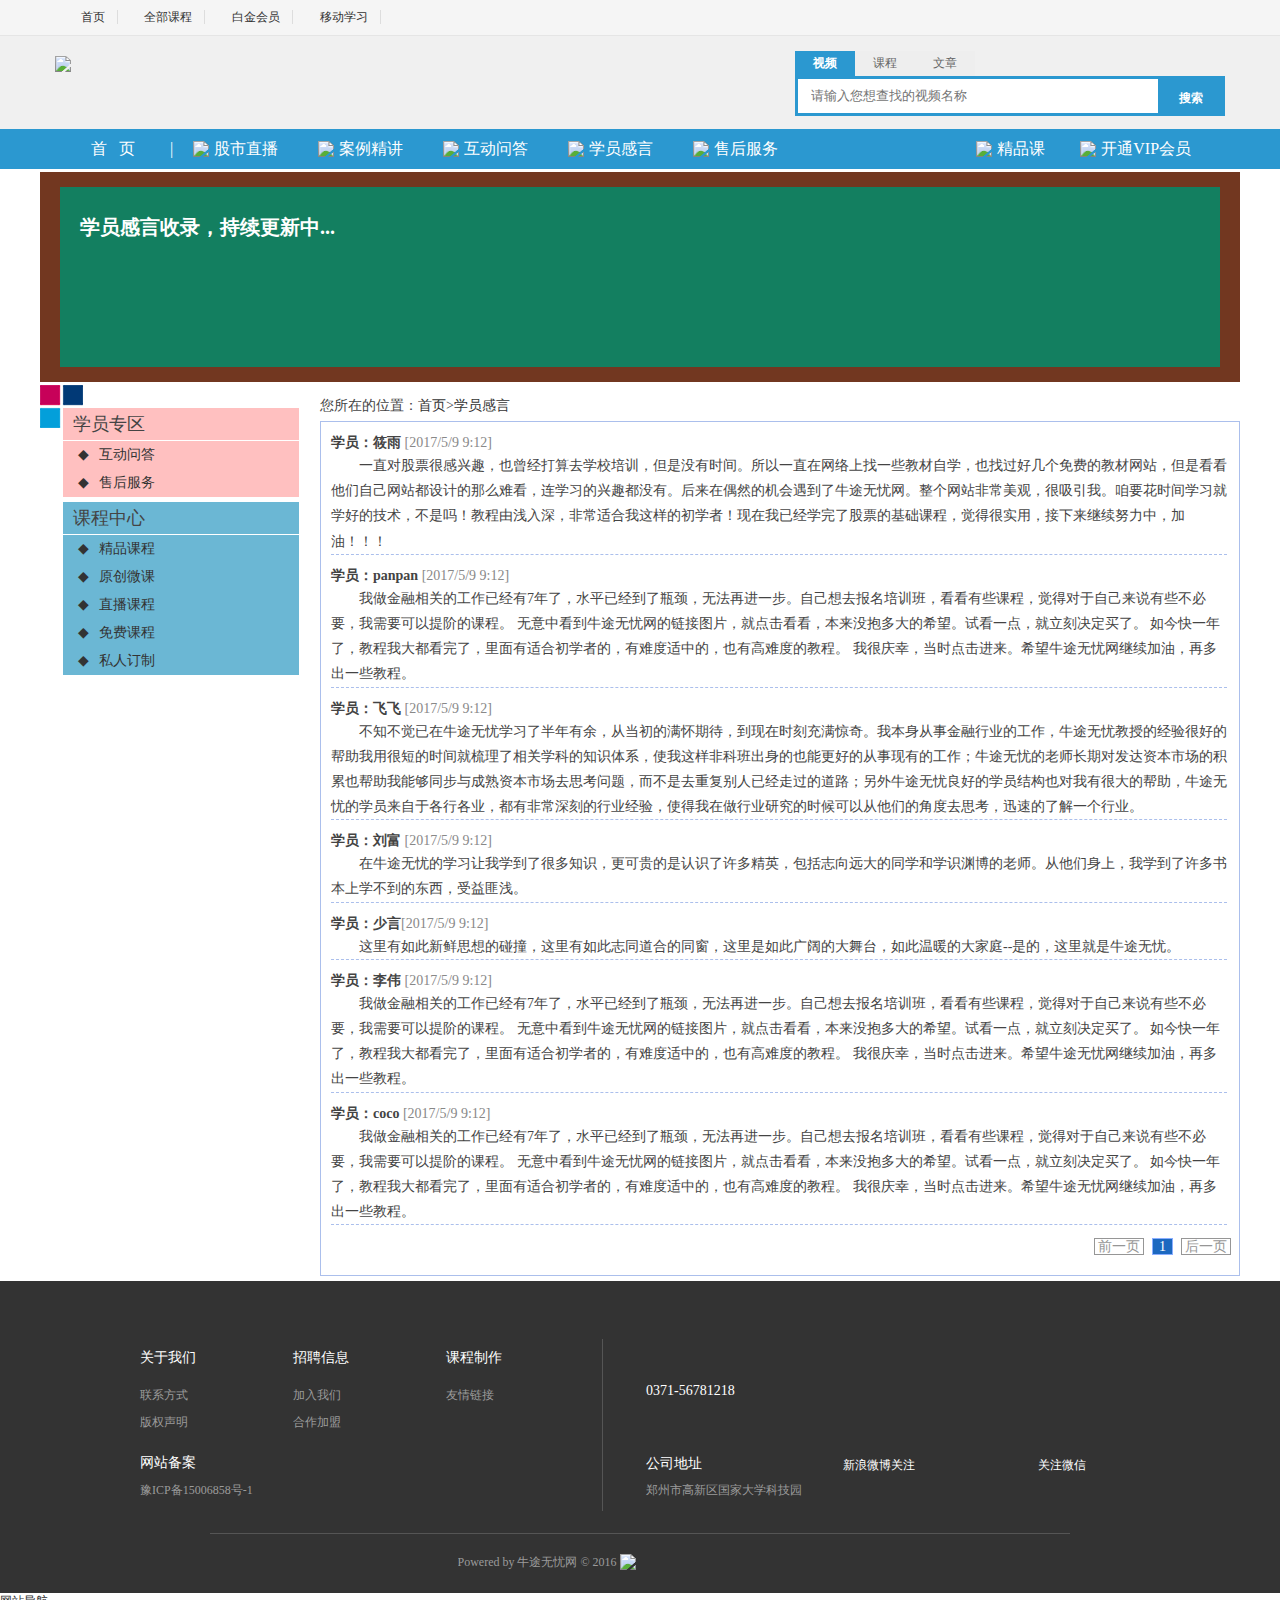
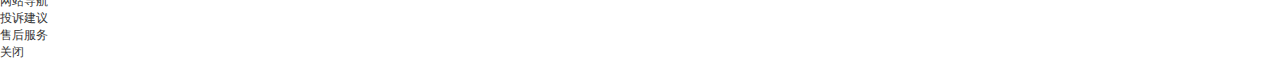
==== commit 9c3c0e2d: "5.9.2" ====
--- a/html/ganyan/index.html
+++ b/html/ganyan/index.html
@@ -6,6 +6,8 @@
 <meta http-equiv="Content-Type" content="text/html; charset=utf-8" />
 <meta http-equiv="X-UA-Compatible" content="IE=7" />
 <title>学员感言</title>
+<meta name="keywords" content="学员感言,牛途无忧">
+<meta name="description" content="牛途无忧网,专注于为股市爱好者提供专业的股票培训班和系统的操盘手培训辅导,为学员打造投资者教育成长园地。">
 <link href="../../statics/css/basic-model.css" rel="stylesheet" type="text/css"/>
 <link href="../../statics/css/single-page.css" rel="stylesheet" type="text/css"/>
 <link href="http://www.51niutu.com/statics/css/niutu.css" rel="stylesheet" type="text/css">
@@ -105,8 +107,8 @@
             <li class="nav-list"><a href="#"><img src="http://www.51niutu.com/statics/images/nav-pic/headnav-pic/zhibo.png"/>股市直播</a></li>
             <li class="nav-list"><a href="#"><img src="http://www.51niutu.com/statics/images/nav-pic/headnav-pic/anli.png"/>案例精讲</a></li>
             <li class="nav-list"><a href="http://www.51niutu.com/index.php?m=content&c=index&a=lists&catid=103"><img src="http://www.51niutu.com/statics/images/nav-pic/headnav-pic/wenda.png"/>互动问答</a></li>
-            <li class="nav-list"><a href="#"><img src="http://www.51niutu.com/statics/images/nav-pic/headnav-pic/xueyuan.png"/>学员感言</a></li>
-            <li class="nav-list"><a href="#"><img src="http://www.51niutu.com/statics/images/nav-pic/headnav-pic/shouhou.png"/>售后服务</a></li>
+            <li class="nav-list"><a href="../ganyan/index.html"><img src="http://www.51niutu.com/statics/images/nav-pic/headnav-pic/xueyuan.png"/>学员感言</a></li>
+            <li class="nav-list"><a href="../shouhou/index.html"><img src="http://www.51niutu.com/statics/images/nav-pic/headnav-pic/shouhou.png"/>售后服务</a></li>
             <li class="nav-list nav-seperate"><a href="#"><img src="http://www.51niutu.com/statics/images/nav-pic/headnav-pic/jingpin.png"/>精品课</a></li>
             <li class="nav-list"><a href="http://www.51niutu.com/index.php?m=content&c=index&a=lists&catid=54"><img src="http://www.51niutu.com/statics/images/nav-pic/headnav-pic/vip.png"/>开通VIP会员</a></li>
         </ul>
@@ -116,9 +118,11 @@
 <!--头部结束-->
 <!--main开始-->
 <div class="main">
+	<!--顶部banner-->
 	<div class="student-banner">
     	学员感言收录，持续更新中...
     </div>
+    <!--左侧导航区开始-->
     <div class="student-left">
         <div class="ul ul2">
         	<h3>学员专区</h3>
@@ -138,8 +142,11 @@
             </ul>
         </div>
     </div>
+    <!--左侧导航区结束-->
     <div class="student-right">
+    	<!--面包屑导航-->
     	<p>您所在的位置：<a href="#">首页</a>&gt;<a href="#">学员感言</a></p>
+        <!--主体-->
 		<ul>
             <li>
                 <div class="student">
@@ -187,6 +194,7 @@
                 </div>
             </li>
     	</ul>
+        <!--页码导航-->
         <div class="page-guid">
         	<span class="disable">前一页</span><span class="page now">1</span><span class="disable">后一页</span>
             <!--需要加页码时用span>a包裹页码，同时去掉下一页的disable类，并在span内加a链接-->
@@ -194,7 +202,58 @@
     </div>
 </div>
 <!--main结束-->
-<!--右侧悬浮开始-->
+<!--footer S-->
+<div class="footer">
+	<div class="footer-wrap">
+		<div class="footer-left">
+			<div class="footer-column">
+				<a href="http://www.51niutu.com/index.php?m=content&c=index&a=lists&catid=2" target="_blank" class="title">关于我们</a> 
+                <a href="http://www.51niutu.com/index.php?m=content&c=index&a=lists&catid=3" target="_blank">联系方式</a>
+                <a href="http://www.51niutu.com/index.php?m=content&c=index&a=lists&catid=4" target="_blank">版权声明</a>
+			</div>
+			<div class="footer-column">
+            	<a href="http://www.51niutu.com/index.php?m=content&c=index&a=lists&catid=5" target="_blank" class="title">招聘信息</a> 
+                <a href="http://www.51niutu.com/index.php?m=content&c=index&a=lists&catid=53" target="_blank">加入我们</a>
+                <a href="http://www.51niutu.com/index.php?m=content&c=index&a=lists&catid=56" target="_blank">合作加盟</a>
+           	</div>
+			<div class="footer-column">
+            	<a href="http://www.51niutu.com/index.php?m=content&c=index&a=lists&catid=58" target="_blank" class="title">课程制作</a> 
+               	<a href="http://www.51niutu.com/index.php?m=link" target="_blank">友情链接</a>
+			</div>
+			<div class="footer-notice">
+				<h3>网站备案</h3>
+				<p>豫ICP备15006858号-1</p>
+			</div>
+		</div>
+		<div class="footer-right">
+			<div class="footer-column">
+				<i class="phone-icon"></i>
+				<h3>0371-56781218</h3>
+				<span>公司地址</span>
+				<p class="phone-notice">郑州市高新区国家大学科技园</p>
+			</div>
+			<div class="footer-column">
+				<div class="quickmark-icon common-icons-quickmark"></div>
+				<h4 class="webcat-notice">新浪微博关注</h4>
+			</div>
+			<div class="footer-column">
+				<div class="quickmark-icon1 common-icons-quickmark"></div>
+				<h4 class="webcat-notice">关注微信</h4>
+			</div>
+		</div>
+	</div>
+	<div class="footer-split-line"></div>
+	<div class="footer-box">
+		Powered by 牛途无忧网 &copy; 2016 <a href="http://www.baidu.com/s?ie=utf-8&f=8&rsv_bp=1&tn=baidu&wd=51niutu.com%E7%99%BE%E5%BA%A6%E4%BF%A1%E8%AA%89%E6%A1%A3%E6%A1%88&oq=%E7%99%BE%E5%BA%A6%E4%BF%A1%E8%AA%89%E6%A1%A3%E6%A1%88&rsv_pq=93b9ffb50000c06b&rsv_t=c1a44G7MN9S%2BWRyDTSdSfzc7RlSjDbB3RQmTa9I%2FsMNZC12Y%2BjAQ%2BBKrL60&rsv_enter=0&inputT=1094&rsv_sug3=7&rsv_sug1=6&bs=%E7%99%BE%E5%BA%A6%E4%BF%A1%E8%AA%89%E6%A1%A3%E6%A1%88#vmp-rz
+" target="_blank"><img src="http://www.51niutu.com/statics/images/bd_xy.png" height="25"></a>
+		<script type="text/javascript">
+			var cnzz_protocol = (("https:" == document.location.protocol) ? " https://" : " http://");
+			document.write(unescape("%3Cspan id='cnzz_stat_icon_3539230'%3E%3C/span%3E%3Cscript src='" + cnzz_protocol + "s23.cnzz.com/stat.php%3Fid%3D3539230%26show%3Dpic1' type='text/javascript'%3E%3C/script%3E"));
+        </script>
+	</div>
+</div>
+<!--footer E--> 
+<!--右侧客服区开始-->
 <div id="box-kefu">
     <div class="kefu-close"></div>
     <div class="kefu-open">
@@ -239,58 +298,7 @@
 		});
 	})(jQuery)
 </script>
-<!--右侧悬浮结束-->
-<!--footer S-->
-<div class="footer">
-	<div class="footer-wrap">
-		<div class="footer-left">
-			<div class="footer-column">
-				<a href="http://www.51niutu.com/index.php?m=content&c=index&a=lists&catid=2" target="_blank" class="title">关于我们</a> 
-                <a href="http://www.51niutu.com/index.php?m=content&c=index&a=lists&catid=3" target="_blank">联系方式</a>
-                <a href="http://www.51niutu.com/index.php?m=content&c=index&a=lists&catid=4" target="_blank">版权声明</a>
-			</div>
-			<div class="footer-column">
-            	<a href="http://www.51niutu.com/index.php?m=content&c=index&a=lists&catid=5" target="_blank" class="title">招聘信息</a> 
-                <a href="http://www.51niutu.com/index.php?m=content&c=index&a=lists&catid=53" target="_blank">加入我们</a>
-                <a href="http://www.51niutu.com/index.php?m=content&c=index&a=lists&catid=56" target="_blank">合作加盟</a>
-           	</div>
-			<div class="footer-column">
-            	<a href="http://www.51niutu.com/index.php?m=content&c=index&a=lists&catid=58" target="_blank" class="title">课程制作</a> 
-               	<a href="http://www.51niutu.com/index.php?m=link" target="_blank">友情链接</a>
-			</div>
-			<div class="footer-notice">
-				<h3>网站备案</h3>
-				<p>豫ICP备15006858号-1</p>
-			</div>
-		</div>
-		<div class="footer-right">
-			<div class="footer-column">
-				<i class="phone-icon"></i>
-				<h3>0371-56781218</h3>
-				<span>公司地址</span>
-				<p class="phone-notice">郑州市高新区国家大学科技园</p>
-			</div>
-			<div class="footer-column">
-				<div class="quickmark-icon common-icons-quickmark"></div>
-				<h4 class="webcat-notice">新浪微博关注</h4>
-			</div>
-			<div class="footer-column">
-				<div class="quickmark-icon1 common-icons-quickmark"></div>
-				<h4 class="webcat-notice">关注微信</h4>
-			</div>
-		</div>
-	</div>
-	<div class="footer-split-line"></div>
-	<div class="footer-box">
-		Powered by 牛途无忧网 &copy; 2016 <a href="http://www.baidu.com/s?ie=utf-8&f=8&rsv_bp=1&tn=baidu&wd=51niutu.com%E7%99%BE%E5%BA%A6%E4%BF%A1%E8%AA%89%E6%A1%A3%E6%A1%88&oq=%E7%99%BE%E5%BA%A6%E4%BF%A1%E8%AA%89%E6%A1%A3%E6%A1%88&rsv_pq=93b9ffb50000c06b&rsv_t=c1a44G7MN9S%2BWRyDTSdSfzc7RlSjDbB3RQmTa9I%2FsMNZC12Y%2BjAQ%2BBKrL60&rsv_enter=0&inputT=1094&rsv_sug3=7&rsv_sug1=6&bs=%E7%99%BE%E5%BA%A6%E4%BF%A1%E8%AA%89%E6%A1%A3%E6%A1%88#vmp-rz
-" target="_blank"><img src="http://www.51niutu.com/statics/images/bd_xy.png" height="25"></a>
-		<script type="text/javascript">
-			var cnzz_protocol = (("https:" == document.location.protocol) ? " https://" : " http://");
-			document.write(unescape("%3Cspan id='cnzz_stat_icon_3539230'%3E%3C/span%3E%3Cscript src='" + cnzz_protocol + "s23.cnzz.com/stat.php%3Fid%3D3539230%26show%3Dpic1' type='text/javascript'%3E%3C/script%3E"));
-        </script>
-	</div>
-</div>
-<!--footer E--> 
+<!--右侧客服区结束-->
 <div id="top"></div>
 <script type="text/javascript" src="../../statics/js/top.js"></script>
 <script type="text/javascript" src="http://www.51niutu.com/statics/js/cookie.js"></script>
--- a/statics/css/single-page.css
+++ b/statics/css/single-page.css
@@ -1,17 +1,77 @@
 @charset "utf-8";
 /* CSS Document */
 /*单页公共区*/
+.section{width:100%;}
 .wrap1200,.main{width:1200px;margin:0 auto;position:relative;}
-
+/**********************************************/
+/*售后服务*/
+.shouhou-banner{height:350px;background:url(../images/single-page/shouhou-banner.jpg) no-repeat top center;}
+.red{color:red;}
+.blue{color:#0B98DE;}
+.bg3{background:#f0f0f0;}
+/*介绍栏*/
+.introduce{height:100px;background:#fff;}
+.introduce ul li{float:left;width:25%;height:auto;}
+.introduce img{float:left;margin:24px 20px;width:52px;height:52px;}
+.introduce ul li p{float:left;font-size:18px;color:#000;line-height:100px;}
+.introduce ul li span{float:right;width:2px;height:30px;background:#e4e4e4;margin:35px 10px;}
+/*左右交替内容区*/
+.wrap-lr{background:#fff;}
+.wrap-lr .content{height:500px;line-height:2}
+.wrap-lr .content>div{width:600px;}
+.wrap-lr .content img{padding:0 39px;}
+.wrap-lr .content .text{width:530px;padding-left:70px;padding-top:20px;}
+.wrap-lr .content h2{text-align:left;color:#0B98DE;font-weight:400;font-size:26px;}
+.wrap-lr .content p{font-size:16px;}
+.wrap-lr .content p span{font-size:18px;}
+.wrap-lr .left>div{float:left;}
+.wrap-lr .right>div{float:right;}
+.wrap-lr .content ul{font-size:14px;line-height:2;padding:10px;overflow:hidden;}
+.wrap-lr .content ul li{width:245px;float:left;margin:6px 0;}
+.wrap-lr .content .button{clear:both;background:#0B98DE;font-size:18px;width:102px;padding:5px 15px;border-radius:13px;margin-left:10px;margin-top:10px;}
+.wrap-lr .content .button a{color:#fff;}
+/*全方位服务*/
+.service{width:100%;height:500px;background:url(../images/single-page/service.png) no-repeat center center; background-color:#0383bb;}
+.service .content{width:1200px;margin:0 auto;color:#fff;line-height:1.5;}
+.service .content h2{height: 80px;font-size:28px;line-height: 65px;padding-top:30px; background:url(../images/single-page/title.png) no-repeat center bottom;text-align:center;}
+.service .content>div{width:135px;float:left;}
+.service .content>div+div{margin-left:110px;}
+.service .content .div1{margin-top:55px;margin-left:50px;}
+.service .content .div2{margin-top:70px;}
+.service .content .div3{margin-top:130px;}
+.service .content .div4{margin-top:65px;}
+.service .content .div5{margin-top:60px;}
+.service .content .image-div{width:110px;height:110px;border-radius:50%;background:#fdd25d;margin:0 9px;}
+.service .content .image-div img{width:60px;padding:25px;height:60px;}
+.service .content h3{font-size:18px;margin:20px 0 8px;text-align:center;}
+.service .content p{font-size:16px;text-align:justify;}
+/*360°服务*/
+.service360{background:#fff;padding:30px 0;overflow:hidden;}
+.service360 h2{font-size:40px; padding:30px;text-align:center;}
+.gradient-bg1{background:#44a7d2\9;background: -moz-linear-gradient(top,#ffffff,#cfeaf1);background:-webkit-gradient(linear,top,from(#ffffff),to(#cfeaf1));background:-webkit-linear-gradient(top,#ffffff,#cfeaf1);background: -o-linear-gradient(top,#ffffff,#cfeaf1);}
+.gradient-bg2{background:#44a7d2\9;background: -moz-linear-gradient(top,#cfeaf1,#ffffff);background:-webkit-gradient(linear,top,from(#cfeaf1),to(#ffffff));background:-webkit-linear-gradient(top,#cfeaf1,#ffffff);background: -o-linear-gradient(top,#cfeaf1,#ffffff);}
+.service360 .content>div{width:160px;height:238px;float:left;padding:20px;margin-top:8px;}
+.service360 .content>div img{width:70px; padding:20px 45px 5px;}
+.service360 .content>div h3{font-size:18px;padding: 0 20px 5px;text-align:center;}
+.service360 .content>div p{font-size:16px; text-align:justify;}
+/*VIP尊享特权*/
+.vip-service{ background:url(../images/single-page/vip-bg.png) no-repeat top center;height:540px;width:100%;padding-top:60px;color:white;}
+.vip-service .content{ width:1200px; margin:0 auto;}
+.vip-service .content h2{font-size:32px;text-align:center;}
+.vip-service .content p{text-align:center;font-size:16px;line-height:30px;letter-spacing:1px;}
+.vip-service .content ul{padding-top:40px;}
+.vip-service .content li{width:25%;float:left;text-align:center;padding:15px;box-sizing:border-box;}
+.vip-service .content li img{vertical-align:middle;}
+.vip-service .content li p{margin-top:20px;}
+/**********************************************/
 /*股民学校开始*/
-.section{width:100%;}
+.school-banner{ background:url(../images/single-page/school-banner.gif) no-repeat center center;width:100%;height:200px;}
+.bg1{background:url(../images/single-page/jiantou.png) no-repeat center center;background-color:#F0F0F0;height:268px;}
+.bg2{background:#f5f5f5;}
 .wrap1200 h2{padding:35px 0 0 110px;font-size:30px;font-weight:400;color:#968969;}
 .wrap1200 h2 b{display:block;position:absolute;top:-80px;}
 .wrap1200::before{content:"";width:0;height:100%;border-right:6px solid #b4b4b4;position:absolute;left:37px;top:0;z-index:10;}
 .wrap1200::after{content:"";width:80px;overflow:hidden;height:80px;position:absolute;left:0;top:15px;z-index:12;}
-.school-banner{ background:url(../images/single-page/banner.gif) no-repeat center center;width:100%;height:200px;}
-.bg1{background:url(../images/single-page/jiantou.png) no-repeat center center;background-color:#F0F0F0;height:268px;}
-.bg2{background:#f5f5f5;}
 /*股民成长路线*/
 .item1{height:268px;}
 .item1 p{padding-left:120px;font-size:16px;}
@@ -62,7 +122,7 @@
 .item6::after{background: url(../images/single-page/school-icon6.png) no-repeat;}
 /*侧边导航*/
 .school-guid{width:122px;height:360px;background:url(../images/single-page/jiantou-left1.png) no-repeat center center;position:fixed;left:50%;margin-left:580px;top:369px;}
-.school-guid a{position:absolute;width:20px;line-height:1;font-size:18px;font-family:黑体;text-shadow:#333 3px 0px 5px;position:absolute;}
+.school-guid a{position:absolute;width:20px;line-height:1;font-size:18px;font-family:黑体;text-shadow:#888 3px 0px 5px;position:absolute;}
 .school-guid a:hover{text-shadow:#008bdd 5px 0px 5px;color:#008bdd;}
 .school-guid .guid0{top:172px;left:25px;}
 .school-guid .guid1{top:266px;left:28px;}
@@ -72,10 +132,10 @@
 .school-guid .top{margin-top:360px;margin-left:-12px;width:80px;font-size:18px;font-family:黑体;text-shadow:#333 0px 3px 5px;cursor:pointer;display:none;}
 .school-guid .top:hover{text-shadow:#008bdd 0px 5px 5px;color:#008bdd;}
 /*股民学校结束*/
-
+/**********************************************/
 /*学员感言开始*/
 .student-banner{background:#137f60;border:15px solid #723720;border-left-width:20px;border-right-width:20px;height:180px;margin:3px 0;text-indent:1em;font-size:20px;font-weight:600;color:#fff;line-height:80px;}
-.student-left{float:left;width:236px;background:url(../images/single-page/square1.png) no-repeat left top;padding: 18px 0 0 23px;}
+.student-left{float:left;width:236px;background:url(../images/single-page/square.png) no-repeat left top;padding: 18px 0 0 23px;}
 .student-left .ul{margin:5px 0;}
 .student-left .ul h3{font-size:18px;border-bottom:1px solid #fff;height:32px;font-weight:400;line-height:32px;padding-left:10px;}
 .student-left .ul li{font-size:14px;line-height:2;border-radius:3px;padding:0 15px;-webkit-transition:background 0.4s ease;-moz-transition:background 0.4s ease;-o-transition:background 0.4s ease;transition:background 0.4s ease;}
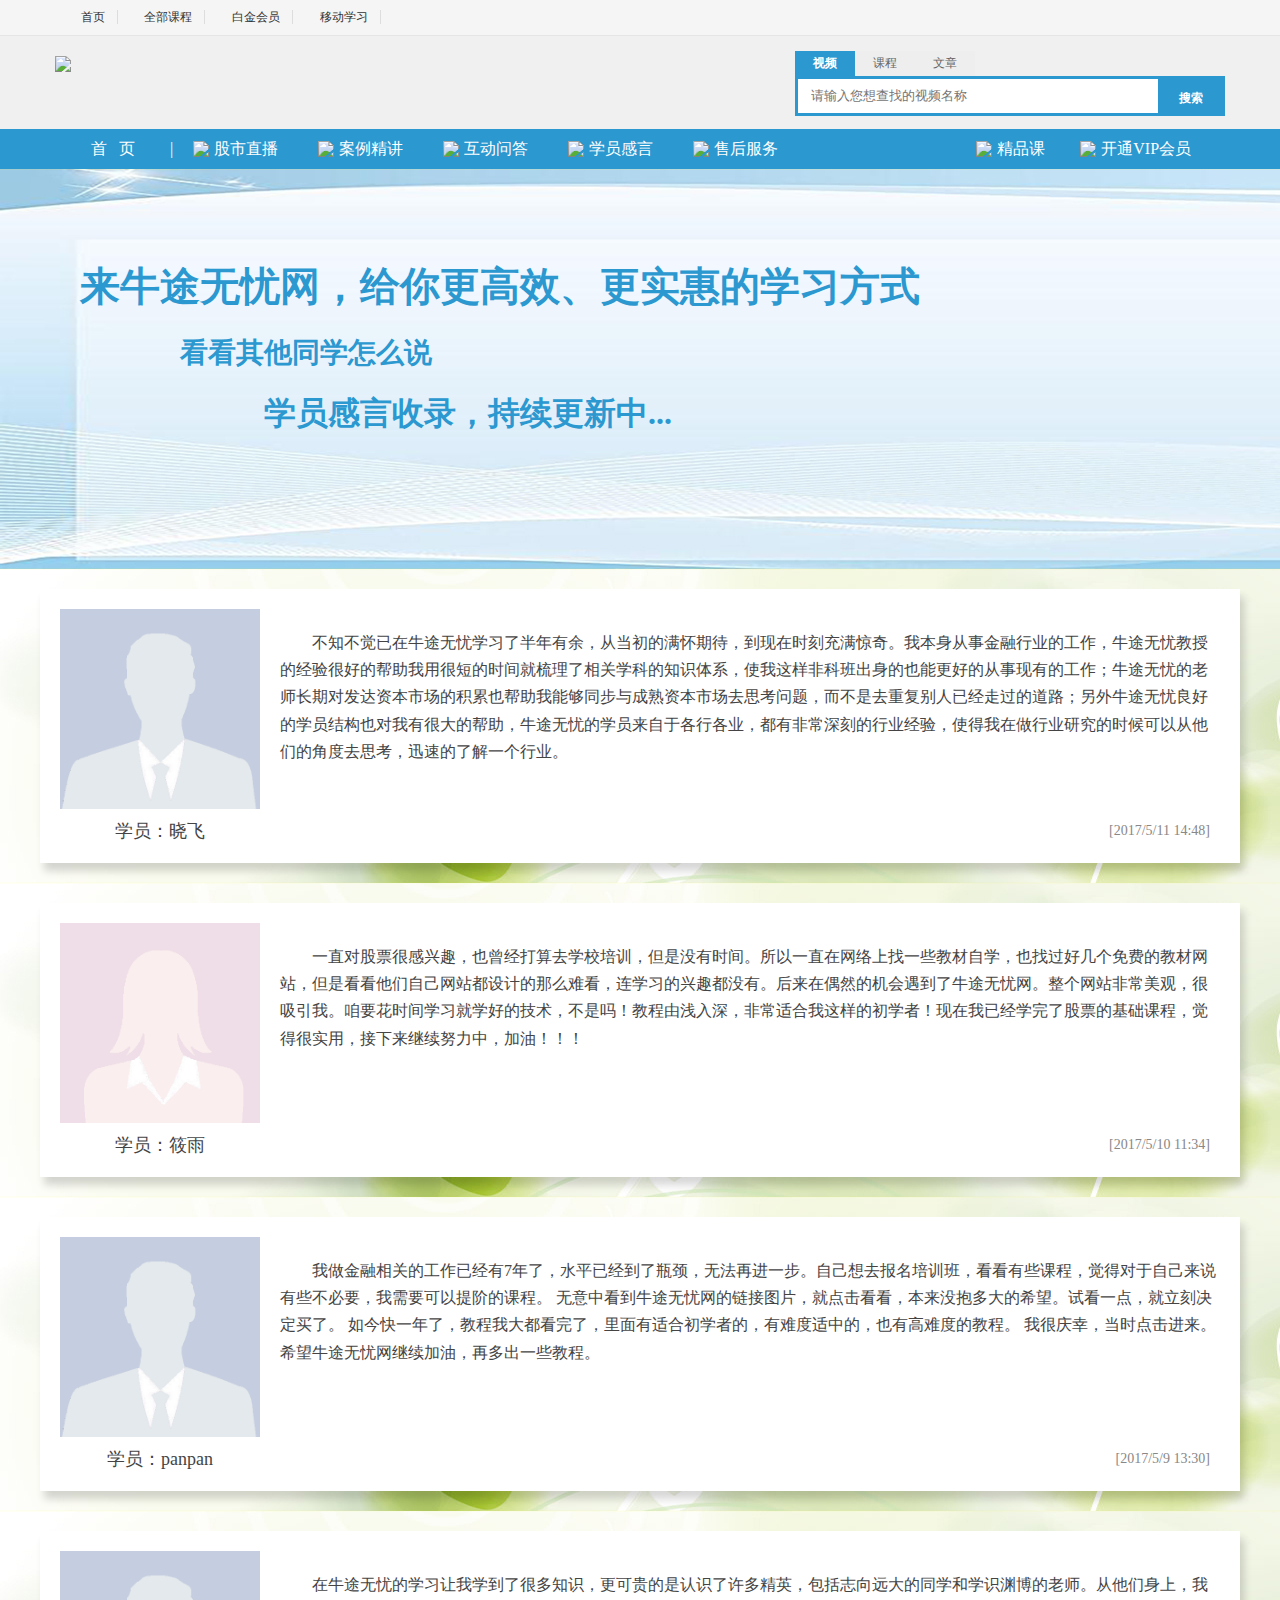
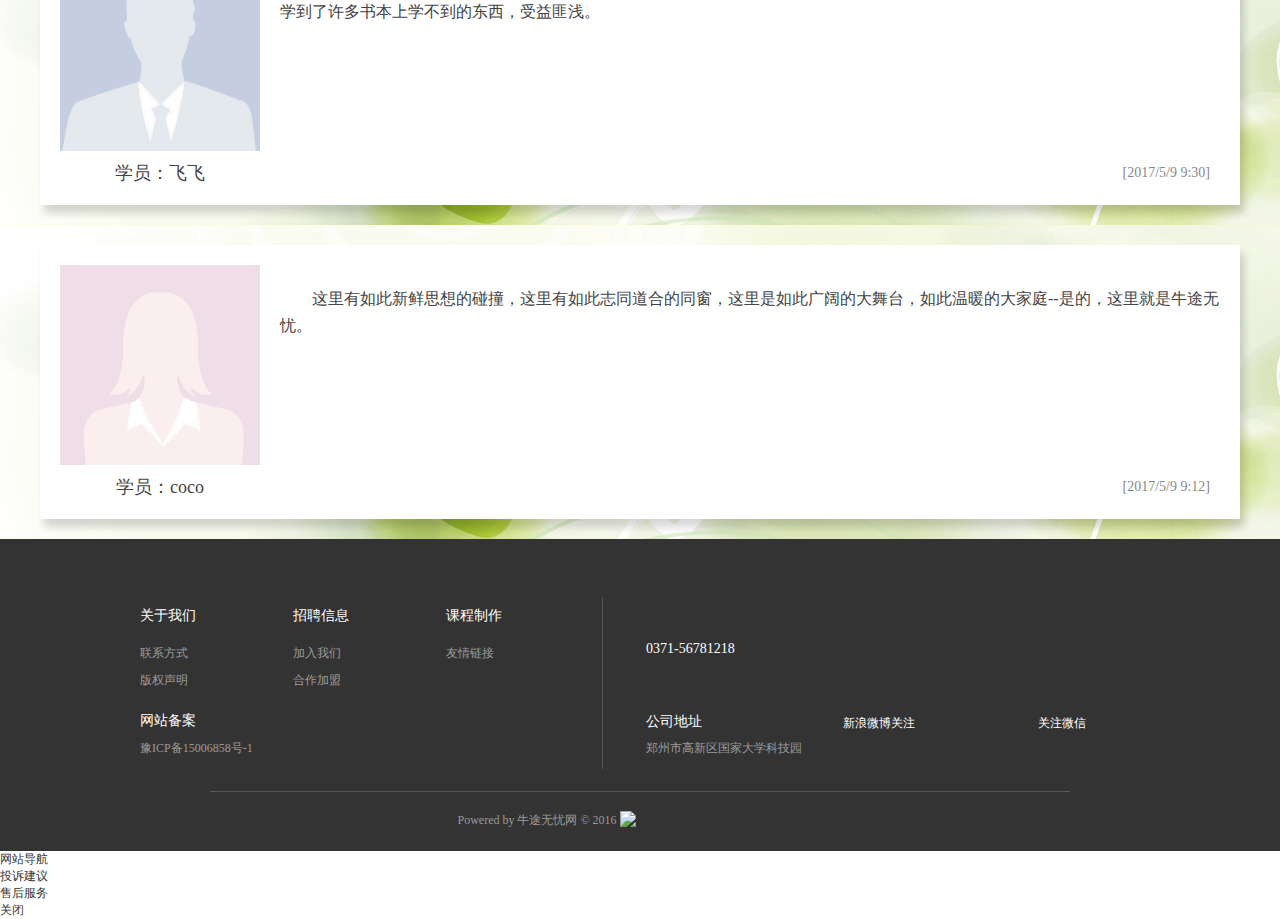
==== commit 65cb2a80: "5.12.1" ====
--- a/html/ganyan/index.html
+++ b/html/ganyan/index.html
@@ -116,92 +116,75 @@
     <!--导航菜单结束-->
 </div>
 <!--头部结束-->
-<!--main开始-->
-<div class="main">
-	<!--顶部banner-->
-	<div class="student-banner">
-    	学员感言收录，持续更新中...
-    </div>
-    <!--左侧导航区开始-->
-    <div class="student-left">
-        <div class="ul ul2">
-        	<h3>学员专区</h3>
-            <ul>
-                <li><a href="http://www.51niutu.com/index.php?m=content&c=index&a=lists&catid=103"><span>◆</span>互动问答</a></li>
-                <li><a href="#"><span>◆</span>售后服务</a></li>
-            </ul>
-        </div>
-        <div class="ul ul1">
-        	<h3>课程中心</h3>
-            <ul>
-                <li><a href="#"><span>◆</span>精品课程</a></li>
-                <li><a href="#"><span>◆</span>原创微课</a></li>
-                <li><a href="#"><span>◆</span>直播课程</a></li>
-                <li><a href="#"><span>◆</span>免费课程</a></li>
-                <li><a href="#"><span>◆</span>私人订制</a></li>
-            </ul>
-        </div>
-    </div>
-    <!--左侧导航区结束-->
-    <div class="student-right">
-    	<!--面包屑导航-->
-    	<p>您所在的位置：<a href="#">首页</a>&gt;<a href="#">学员感言</a></p>
-        <!--主体-->
-		<ul>
-            <li>
-                <div class="student">
-                    <p class="name">学员：筱雨 <span class="time">[2017/5/9 9:12]</span></p>
-                    <p class="word">一直对股票很感兴趣，也曾经打算去学校培训，但是没有时间。所以一直在网络上找一些教材自学，也找过好几个免费的教材网站，但是看看他们自己网站都设计的那么难看，连学习的兴趣都没有。后来在偶然的机会遇到了牛途无忧网。整个网站非常美观，很吸引我。咱要花时间学习就学好的技术，不是吗！教程由浅入深，非常适合我这样的初学者！现在我已经学完了股票的基础课程，觉得很实用，接下来继续努力中，加油！！！</p>
-                </div>
-            </li>
-            <li>
-                <div class="student">
-                    <p class="name">学员：panpan <span class="time">[2017/5/9 9:12]</span></p>
-                    <p class="word">我做金融相关的工作已经有7年了，水平已经到了瓶颈，无法再进一步。自己想去报名培训班，看看有些课程，觉得对于自己来说有些不必要，我需要可以提阶的课程。 无意中看到牛途无忧网的链接图片，就点击看看，本来没抱多大的希望。试看一点，就立刻决定买了。
-    如今快一年了，教程我大都看完了，里面有适合初学者的，有难度适中的，也有高难度的教程。 我很庆幸，当时点击进来。希望牛途无忧网继续加油，再多出一些教程。</p>
-                </div>
-            </li>
-            <li>
-                <div class="student">
-                    <p class="name">学员：飞飞 <span class="time">[2017/5/9 9:12]</span></p>
-                    <p class="word">不知不觉已在牛途无忧学习了半年有余，从当初的满怀期待，到现在时刻充满惊奇。我本身从事金融行业的工作，牛途无忧教授的经验很好的帮助我用很短的时间就梳理了相关学科的知识体系，使我这样非科班出身的也能更好的从事现有的工作；牛途无忧的老师长期对发达资本市场的积累也帮助我能够同步与成熟资本市场去思考问题，而不是去重复别人已经走过的道路；另外牛途无忧良好的学员结构也对我有很大的帮助，牛途无忧的学员来自于各行各业，都有非常深刻的行业经验，使得我在做行业研究的时候可以从他们的角度去思考，迅速的了解一个行业。</p>
-                </div>
-            </li>
-            <li>
-                <div class="student">
-                    <p class="name">学员：刘富 <span class="time">[2017/5/9 9:12]</span></p>
-                    <p class="word">在牛途无忧的学习让我学到了很多知识，更可贵的是认识了许多精英，包括志向远大的同学和学识渊博的老师。从他们身上，我学到了许多书本上学不到的东西，受益匪浅。</p>
-                </div>
-            </li>
-            <li>
-                <div class="student">
-                    <p class="name">学员：少言<span class="time">[2017/5/9 9:12]</span></p>
-                    <p class="word">这里有如此新鲜思想的碰撞，这里有如此志同道合的同窗，这里是如此广阔的大舞台，如此温暖的大家庭--是的，这里就是牛途无忧。</p>
-                </div>
-            </li>
-            <li>
-                <div class="student">
-                    <p class="name">学员：李伟 <span class="time">[2017/5/9 9:12]</span></p>
-                    <p class="word">我做金融相关的工作已经有7年了，水平已经到了瓶颈，无法再进一步。自己想去报名培训班，看看有些课程，觉得对于自己来说有些不必要，我需要可以提阶的课程。 无意中看到牛途无忧网的链接图片，就点击看看，本来没抱多大的希望。试看一点，就立刻决定买了。
-    如今快一年了，教程我大都看完了，里面有适合初学者的，有难度适中的，也有高难度的教程。 我很庆幸，当时点击进来。希望牛途无忧网继续加油，再多出一些教程。</p>
-                </div>
-            </li>
-            <li>
-                <div class="student">
-                    <p class="name">学员：coco <span class="time">[2017/5/9 9:12]</span></p>
-                    <p class="word">我做金融相关的工作已经有7年了，水平已经到了瓶颈，无法再进一步。自己想去报名培训班，看看有些课程，觉得对于自己来说有些不必要，我需要可以提阶的课程。 无意中看到牛途无忧网的链接图片，就点击看看，本来没抱多大的希望。试看一点，就立刻决定买了。
-    如今快一年了，教程我大都看完了，里面有适合初学者的，有难度适中的，也有高难度的教程。 我很庆幸，当时点击进来。希望牛途无忧网继续加油，再多出一些教程。</p>
-                </div>
-            </li>
-    	</ul>
-        <!--页码导航-->
-        <div class="page-guid">
-        	<span class="disable">前一页</span><span class="page now">1</span><span class="disable">后一页</span>
-            <!--需要加页码时用span>a包裹页码，同时去掉下一页的disable类，并在span内加a链接-->
-        </div>
-    </div>
-</div>
-<!--main结束-->
+<!--顶部banner-->
+<div class="student-banner">
+	<div class="content">
+    	<p class="text1">来牛途无忧网，给你更高效、更实惠的学习方式</p>
+    	<p class="text2">看看其他同学怎么说</p>
+    	<p class="text3">学员感言收录，持续更新中...</p>
+    </div>
+</div>
+<div class="stu-section stu-bg1">
+	<div class="content">
+    	<div class="pic">
+        	<img src="../../statics/images/single-page/stu-man.png"/>
+            <div class="name">学员：晓飞</div>
+        </div>
+        <div class="text">
+        	<div class="word">不知不觉已在牛途无忧学习了半年有余，从当初的满怀期待，到现在时刻充满惊奇。我本身从事金融行业的工作，牛途无忧教授的经验很好的帮助我用很短的时间就梳理了相关学科的知识体系，使我这样非科班出身的也能更好的从事现有的工作；牛途无忧的老师长期对发达资本市场的积累也帮助我能够同步与成熟资本市场去思考问题，而不是去重复别人已经走过的道路；另外牛途无忧良好的学员结构也对我有很大的帮助，牛途无忧的学员来自于各行各业，都有非常深刻的行业经验，使得我在做行业研究的时候可以从他们的角度去思考，迅速的了解一个行业。</div>
+            <div class="time">[2017/5/11 14:48]</div>
+        </div>
+    </div>
+</div>
+<div class="stu-section stu-bg2">
+	<div class="content">
+    	<div class="pic">
+        	<img src="../../statics/images/single-page/stu-woman.png"/>
+            <div class="name">学员：筱雨</div>
+        </div>
+        <div class="text">
+        	<div class="word">一直对股票很感兴趣，也曾经打算去学校培训，但是没有时间。所以一直在网络上找一些教材自学，也找过好几个免费的教材网站，但是看看他们自己网站都设计的那么难看，连学习的兴趣都没有。后来在偶然的机会遇到了牛途无忧网。整个网站非常美观，很吸引我。咱要花时间学习就学好的技术，不是吗！教程由浅入深，非常适合我这样的初学者！现在我已经学完了股票的基础课程，觉得很实用，接下来继续努力中，加油！！！</div>
+            <div class="time">[2017/5/10 11:34]</div>
+        </div>
+    </div>
+</div>
+<div class="stu-section stu-bg1">
+	<div class="content">
+    	<div class="pic">
+        	<img src="../../statics/images/single-page/stu-man.png"/>
+            <div class="name">学员：panpan</div>
+        </div>
+        <div class="text">
+        	<div class="word">我做金融相关的工作已经有7年了，水平已经到了瓶颈，无法再进一步。自己想去报名培训班，看看有些课程，觉得对于自己来说有些不必要，我需要可以提阶的课程。 无意中看到牛途无忧网的链接图片，就点击看看，本来没抱多大的希望。试看一点，就立刻决定买了。
+    如今快一年了，教程我大都看完了，里面有适合初学者的，有难度适中的，也有高难度的教程。 我很庆幸，当时点击进来。希望牛途无忧网继续加油，再多出一些教程。</div>
+            <div class="time">[2017/5/9 13:30]</div>
+        </div>
+    </div>
+</div>
+<div class="stu-section stu-bg2">
+	<div class="content">
+    	<div class="pic">
+        	<img src="../../statics/images/single-page/stu-man.png"/>
+            <div class="name">学员：飞飞</div>
+        </div>
+        <div class="text">
+        	<div class="word">在牛途无忧的学习让我学到了很多知识，更可贵的是认识了许多精英，包括志向远大的同学和学识渊博的老师。从他们身上，我学到了许多书本上学不到的东西，受益匪浅。</div>
+            <div class="time">[2017/5/9 9:30]</div>
+        </div>
+    </div>
+</div>
+<div class="stu-section stu-bg1">
+	<div class="content">
+    	<div class="pic">
+        	<img src="../../statics/images/single-page/stu-woman.png"/>
+            <div class="name">学员：coco</div>
+        </div>
+        <div class="text">
+        	<div class="word">这里有如此新鲜思想的碰撞，这里有如此志同道合的同窗，这里是如此广阔的大舞台，如此温暖的大家庭--是的，这里就是牛途无忧。</div>
+            <div class="time">[2017/5/9 9:12]</div>
+        </div>
+    </div>
+</div>
 <!--footer S-->
 <div class="footer">
 	<div class="footer-wrap">
--- a/statics/css/single-page.css
+++ b/statics/css/single-page.css
@@ -134,52 +134,20 @@
 /*股民学校结束*/
 /**********************************************/
 /*学员感言开始*/
-.student-banner{background:#137f60;border:15px solid #723720;border-left-width:20px;border-right-width:20px;height:180px;margin:3px 0;text-indent:1em;font-size:20px;font-weight:600;color:#fff;line-height:80px;}
-.student-left{float:left;width:236px;background:url(../images/single-page/square.png) no-repeat left top;padding: 18px 0 0 23px;}
-.student-left .ul{margin:5px 0;}
-.student-left .ul h3{font-size:18px;border-bottom:1px solid #fff;height:32px;font-weight:400;line-height:32px;padding-left:10px;}
-.student-left .ul li{font-size:14px;line-height:2;border-radius:3px;padding:0 15px;-webkit-transition:background 0.4s ease;-moz-transition:background 0.4s ease;-o-transition:background 0.4s ease;transition:background 0.4s ease;}
-.student-left .ul li a{display:block;}
-.student-left .ul li span{padding-right:10px;}
-.student-left .ul li:hover a{color:#fff;}
-.student-left .ul.ul1{background:#6bb7d4;}
-.student-left .ul.ul1 li:hover{background:#013976;}
-.student-left .ul.ul2{background:#ffc0c0;}
-.student-left .ul.ul2 li:hover,.student-left .ul.ul2 li.hover{background:#f37676;}
-.student-right{margin-left:270px;padding:10px 0 0 10px; position:relative;}
-.student-right p{font-size:14px;line-height:1.5;}
-.student-right p a:hover{color:blue;text-decoration:underline;}
-.student-right ul{border:1px solid #abbfec;padding:10px;margin:5px 0; padding-bottom:40px;}
-.student-right li{margin:0 2px 10px 0;border-bottom:1px dashed #abbfec;}
-.student-right li .student{}
-.student-right li .student .name{font-size:14px;font-family:"宋体";font-weight:600;}
-.student-right li .student .name .time{font-size:14px;font-family:"微软雅黑";font-weight:400;color:#888;}
-.student-right li .student .word{font-size:14px;line-height:1.8;text-indent:2em;}
-.student-right .page-guid{position:absolute;bottom: 20px;
-    right: 5px;}
-.student-right .page-guid span{font-size:14px;padding:0 3px;border:1px solid #89aeff;color:#445bc5;margin:0 4px;}
-.student-right .page-guid span.disable{color:#969696;border-color:#969696;}
-.student-right .page-guid span.page{padding:0 6px;}
-.student-right .page-guid span.now{background:#1c68c0;color:#fff;}
-.student-right .page-guid span a{color:#445bc5;}
-
-
-
-
-
-
-
-
-
-
-
-
-
-
-
-
-
-
-
-
-
+.student-banner{height:400px;background:url(../images/single-page/stu-banner.jpg) no-repeat;width:100%;color:#2b98d0;font-weight:600;}
+.student-banner .content{width:1200px;margin:0 auto;}
+.student-banner .text1{text-indent:1em;font-size:40px;padding:90px 0px 20px;}
+.student-banner .text2{font-size:28px;text-indent:5em;}
+.student-banner .text3{font-size:32px;text-indent:7em;padding-top:20px;}
+.stu-section{width:100%;overflow:hidden;background:url(../images/single-page/stu-bg.jpg) no-repeat;}
+.stu-section .content{width:1160px;margin:20px auto;overflow:hidden;background:#fff;padding:20px;position:relative;-moz-transition:all 0.4s ease;-o-transition:all 0.4s ease;-webkit-transition:all 0.4s ease;transition:all 0.4s ease;}
+.stu-section .content:hover{-moz-transform:translate(0,-5px);-o-transform:translate(0,-5px);-webkit-transform:translate(0,-5px);transform:translate(0,-5px);}
+.stu-bg1 .content{-moz-box-shadow:4px 8px 8px #d4d2d2;-webkit-box-shadow:4px 8px 8px #d4d2d2;box-shadow:4px 8px 8px rgba(0,0,0,0.16);}
+.stu-bg1 .content:hover{box-shadow:4px 13px 13px rgba(0,0,0,0.26);}
+.stu-bg2 .content{box-shadow:4px 8px 8px rgba(0,0,0,0.16);}
+.stu-bg2 .content:hover{box-shadow:4px 13px 13px rgba(0,0,0,0.26);}
+.stu-section .pic{width:200px;float:left;}
+.stu-section .pic img{width:200px;}
+.stu-section .pic .name{text-align:center;font-size:18px;margin-top:10px;}
+.stu-section .text{margin-left:220px;font-size:16px;line-height:1.7;padding-top:20px; text-indent:2em;}
+.stu-section .text .time{position:absolute;bottom:20px;right:30px;font-size:14px;color:#888;}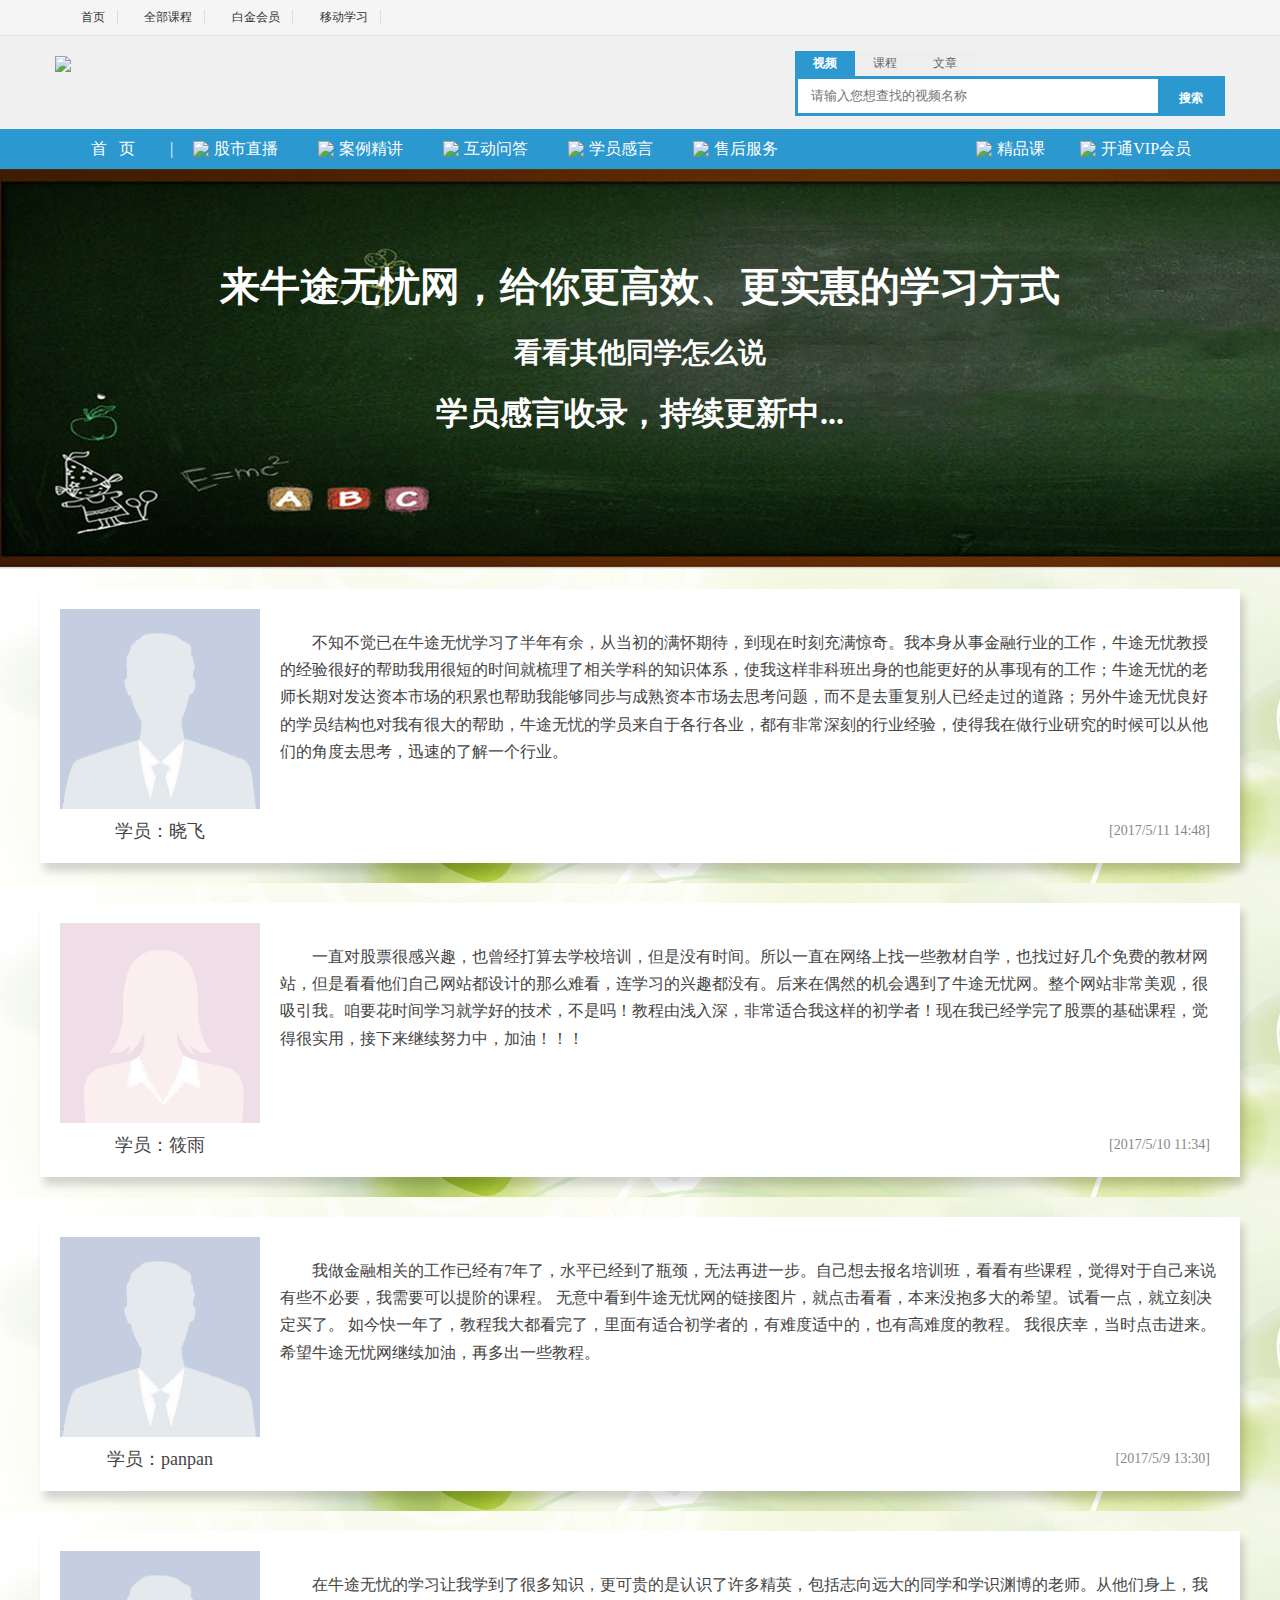
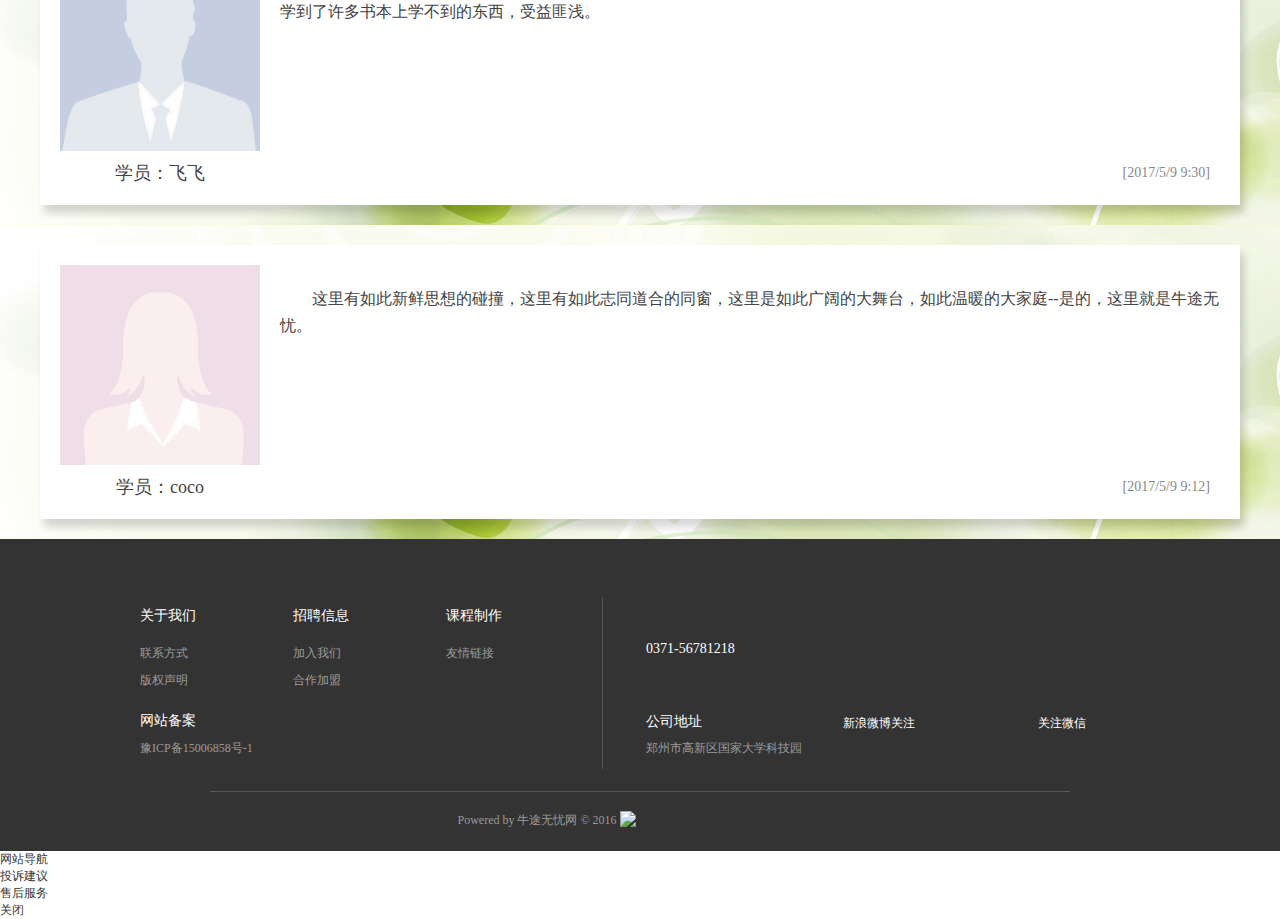
==== commit 19922f2b: "5.14" ====
--- a/html/ganyan/index.html
+++ b/html/ganyan/index.html
@@ -5,7 +5,7 @@
 <meta name="applicable-device"content="pc,mobile">
 <meta http-equiv="Content-Type" content="text/html; charset=utf-8" />
 <meta http-equiv="X-UA-Compatible" content="IE=7" />
-<title>学员感言</title>
+<title>牛途无忧 - 学员感言</title>
 <meta name="keywords" content="学员感言,牛途无忧">
 <meta name="description" content="牛途无忧网,专注于为股市爱好者提供专业的股票培训班和系统的操盘手培训辅导,为学员打造投资者教育成长园地。">
 <link href="../../statics/css/basic-model.css" rel="stylesheet" type="text/css"/>
@@ -108,7 +108,7 @@
             <li class="nav-list"><a href="#"><img src="http://www.51niutu.com/statics/images/nav-pic/headnav-pic/anli.png"/>案例精讲</a></li>
             <li class="nav-list"><a href="http://www.51niutu.com/index.php?m=content&c=index&a=lists&catid=103"><img src="http://www.51niutu.com/statics/images/nav-pic/headnav-pic/wenda.png"/>互动问答</a></li>
             <li class="nav-list"><a href="../ganyan/index.html"><img src="http://www.51niutu.com/statics/images/nav-pic/headnav-pic/xueyuan.png"/>学员感言</a></li>
-            <li class="nav-list"><a href="../shouhou/index.html"><img src="http://www.51niutu.com/statics/images/nav-pic/headnav-pic/shouhou.png"/>售后服务</a></li>
+            <li class="nav-list"><a href="#"><img src="http://www.51niutu.com/statics/images/nav-pic/headnav-pic/shouhou.png"/>售后服务</a></li>
             <li class="nav-list nav-seperate"><a href="#"><img src="http://www.51niutu.com/statics/images/nav-pic/headnav-pic/jingpin.png"/>精品课</a></li>
             <li class="nav-list"><a href="http://www.51niutu.com/index.php?m=content&c=index&a=lists&catid=54"><img src="http://www.51niutu.com/statics/images/nav-pic/headnav-pic/vip.png"/>开通VIP会员</a></li>
         </ul>
--- a/statics/css/single-page.css
+++ b/statics/css/single-page.css
@@ -134,11 +134,11 @@
 /*股民学校结束*/
 /**********************************************/
 /*学员感言开始*/
-.student-banner{height:400px;background:url(../images/single-page/stu-banner.jpg) no-repeat;width:100%;color:#2b98d0;font-weight:600;}
+.student-banner{height:400px;background:url(../images/single-page/ban1.jpg) no-repeat;width:100%;color:#fff;font-weight:600;text-align:center;}
 .student-banner .content{width:1200px;margin:0 auto;}
-.student-banner .text1{text-indent:1em;font-size:40px;padding:90px 0px 20px;}
-.student-banner .text2{font-size:28px;text-indent:5em;}
-.student-banner .text3{font-size:32px;text-indent:7em;padding-top:20px;}
+.student-banner .text1{font-size:40px;padding:90px 0px 20px;}
+.student-banner .text2{font-size:28px;}
+.student-banner .text3{font-size:32px;padding-top:20px;}
 .stu-section{width:100%;overflow:hidden;background:url(../images/single-page/stu-bg.jpg) no-repeat;}
 .stu-section .content{width:1160px;margin:20px auto;overflow:hidden;background:#fff;padding:20px;position:relative;-moz-transition:all 0.4s ease;-o-transition:all 0.4s ease;-webkit-transition:all 0.4s ease;transition:all 0.4s ease;}
 .stu-section .content:hover{-moz-transform:translate(0,-5px);-o-transform:translate(0,-5px);-webkit-transform:translate(0,-5px);transform:translate(0,-5px);}
